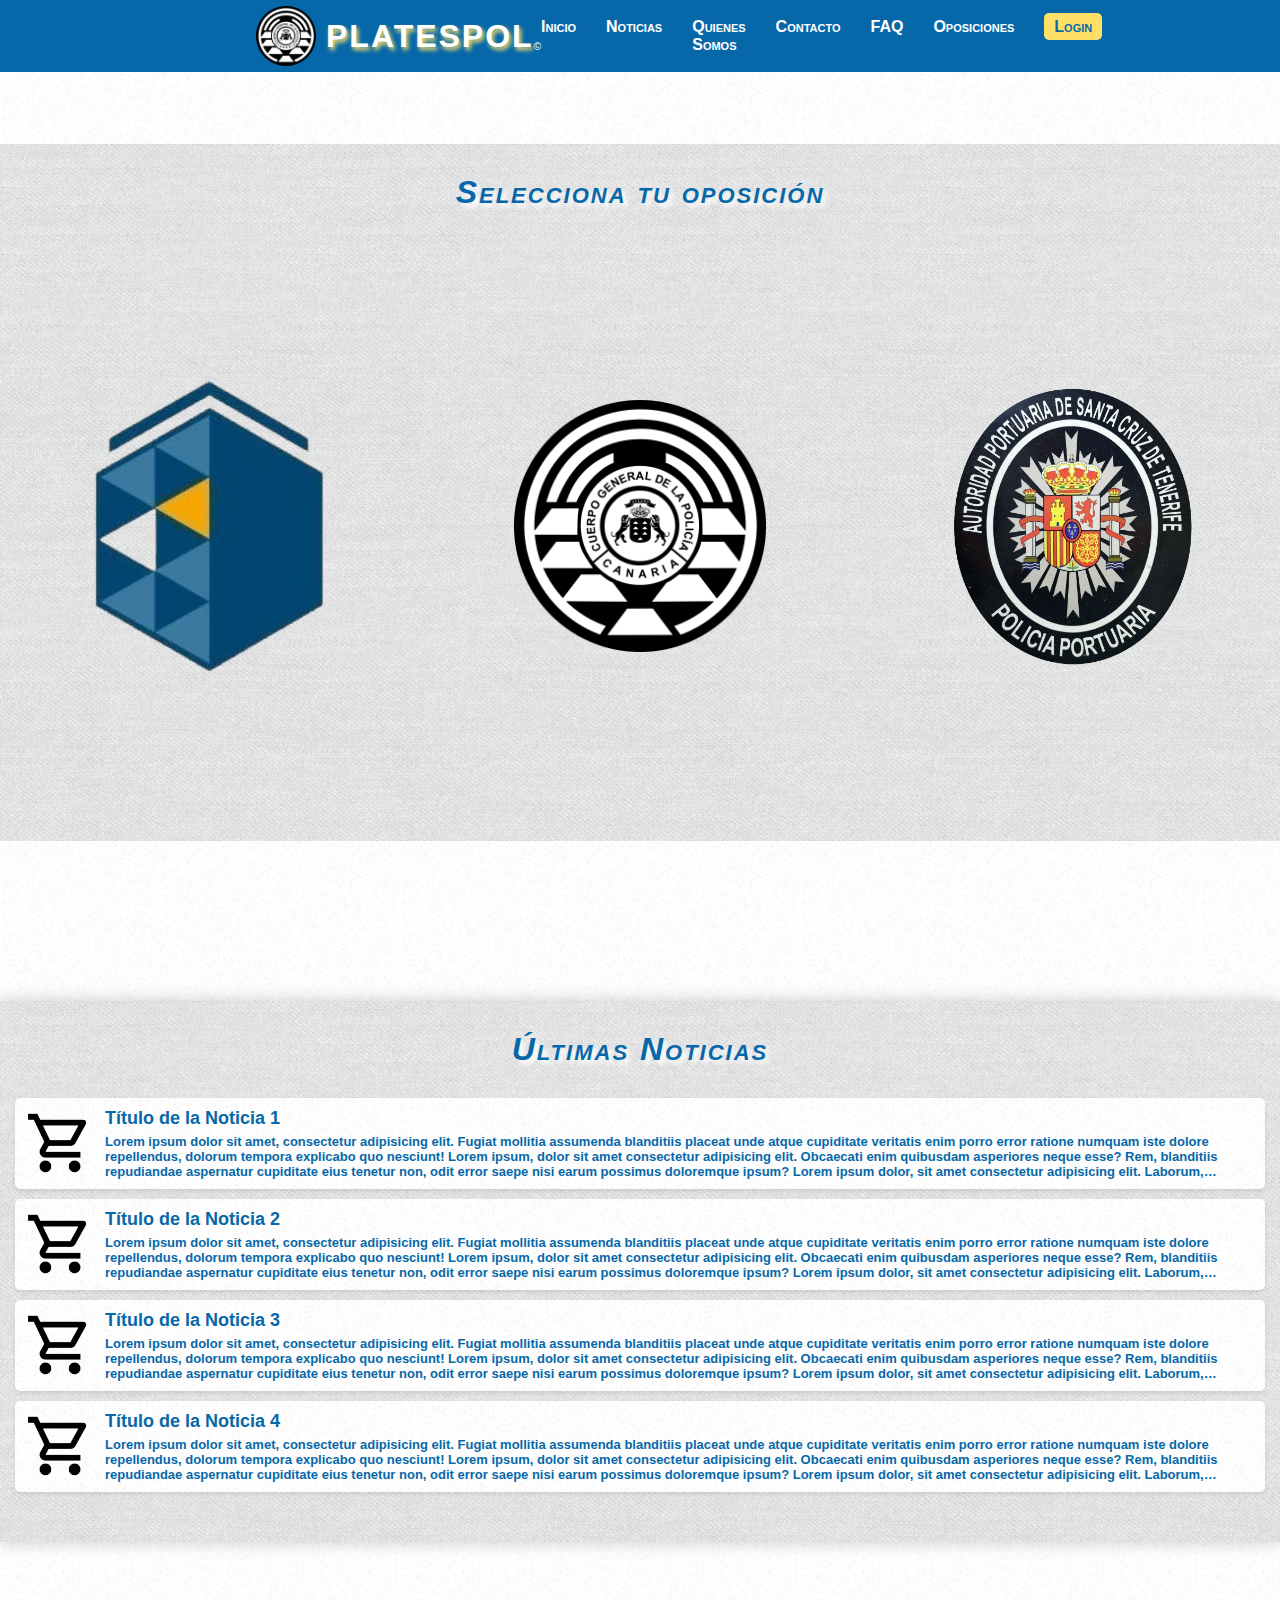
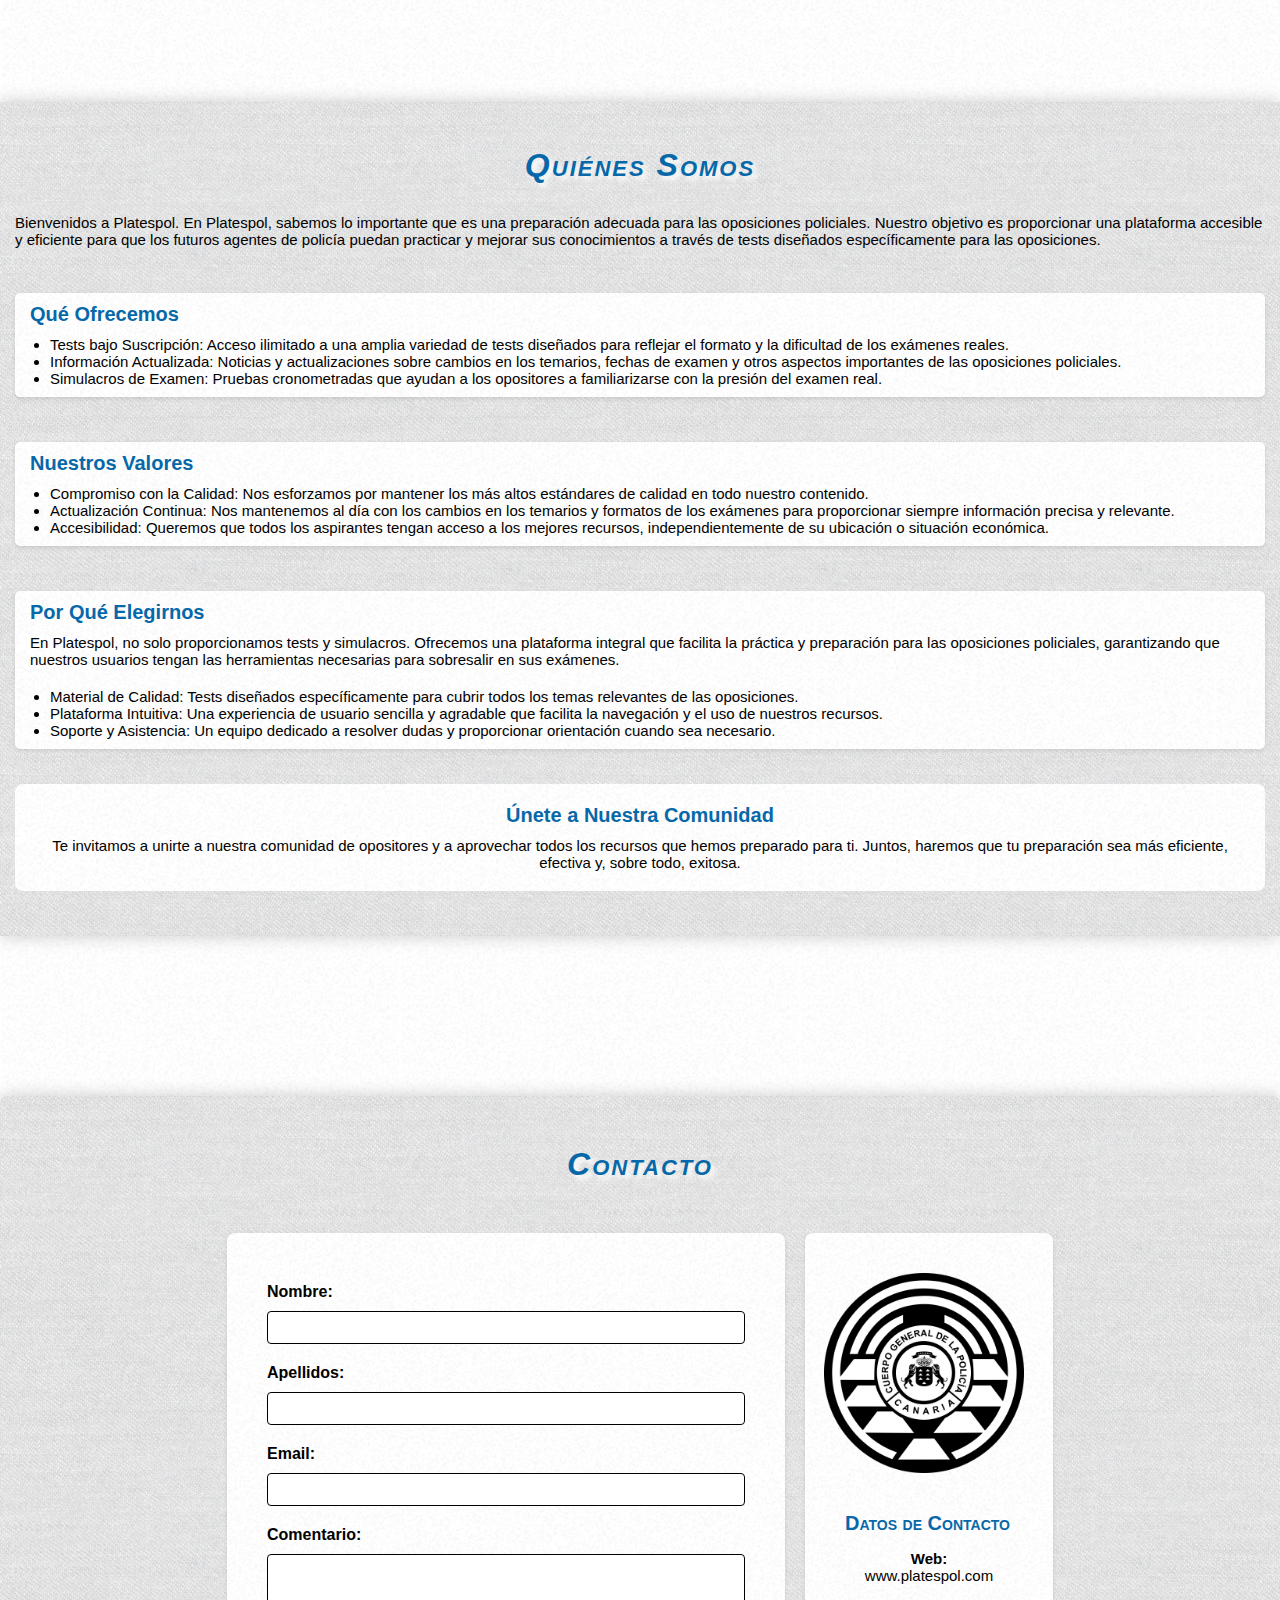
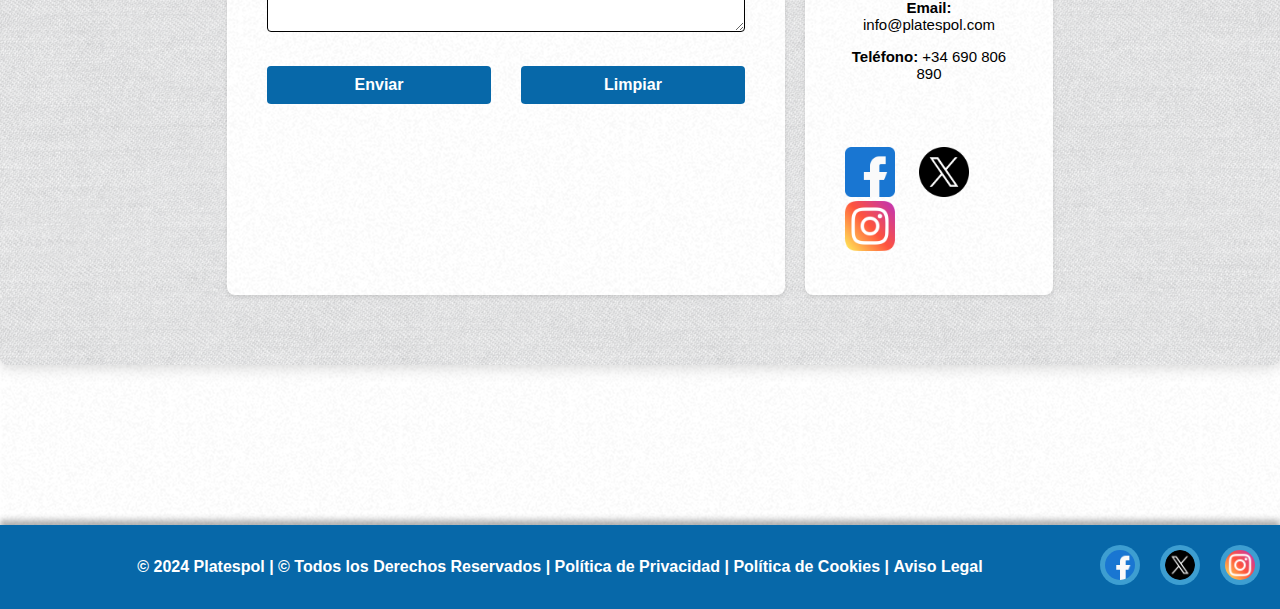
==== index.html @ 7439aa9b "Commit Index" ====
<!DOCTYPE html>
<html lang="es">

<head>
    <meta charset="UTF-8">
    <meta name="viewport" content="width=device-width, initial-scale=1.0">
    <title>Platespol</title>
    <link rel="stylesheet" href="/css/index.css">
</head>

<body>
    <nav>
        <div class="header-container">
            <img src="/img/pcanaria.png" alt="Logo de Platespol" class="logo">
            <h1>Platespol</h1>
            <p>&copy;</p>
        </div>
        <ul class="navegador">
            <li><a href="index.html">Inicio</a></li>
            <li><a href="#blog-news">Noticias</a></li>
            <li><a href="#who">Quienes Somos</a></li>
            <li><a href="#contacto">Contacto</a></li>
            <li><a href="#">FAQ</a></li>
            <li><a href="#">Oposiciones</a></li>
            <li><a href="#" class="login-link">Login</a></li>
        </ul>
    </nav>

    <section class="cuerpos-titulo">
        <h2>Selecciona tu oposición</h2>
        <section class="cuerpos">
            <article class="plocal">
                <img src="/img/plocal-copia.png" alt="Policía Local">
            </article>
            <article class="pcanaria">
                <img src="/img/pcanaria.png" alt="Policía Canaria">
            </article>
            <article class="pportuaria">
                <img src="/img/pportuariasctfe.png" alt="Policía Portuaria">
            </article>
        </section>
    </section>

    <section id="blog-news">
        <h2>Últimas Noticias</h2>
        <ul>
            <li><a href="#">
                    <img src="/img/carrito.png" alt="Imagen Noticia 1">
                    <div>
                        <h3>Título de la Noticia 1</h3>
                        <p>Lorem ipsum dolor sit amet, consectetur adipisicing elit. Fugiat mollitia assumenda
                            blanditiis placeat unde atque cupiditate veritatis enim porro error ratione numquam iste
                            dolore repellendus, dolorum tempora explicabo quo nesciunt! Lorem ipsum, dolor sit amet
                            consectetur adipisicing elit. Obcaecati enim quibusdam asperiores neque esse? Rem,
                            blanditiis repudiandae aspernatur cupiditate eius tenetur non, odit error saepe nisi earum
                            possimus doloremque ipsum? Lorem ipsum dolor, sit amet consectetur adipisicing elit.
                            Laborum, consectetur. Expedita soluta ad numquam nisi nemo! Odit, quia eum odio mollitia
                            vero, provident, esse similique qui laborum repellat at atque. Lorem ipsum dolor sit amet
                            consectetur adipisicing elit. Neque laborum facilis nobis aperiam alias cumque, consectetur
                            facere vitae voluptates. Nam aliquid, officia nostrum sunt maiores corporis natus esse
                            praesentium soluta. Lorem ipsum dolor sit amet consectetur adipisicing elit. Autem impedit
                            nulla accusantium cumque vero atque animi voluptatum deleniti deserunt, esse asperiores ab
                            dolor labore, eveniet, repudiandae numquam dolorem error enim?</p>
                    </div>
                </a>
            </li>
            <li><a href="#">
                    <img src="/img/carrito.png" alt="Imagen Noticia 2">
                    <div>
                        <h3>Título de la Noticia 2</h3>
                        <p>Lorem ipsum dolor sit amet, consectetur adipisicing elit. Fugiat mollitia assumenda
                            blanditiis placeat unde atque cupiditate veritatis enim porro error ratione numquam iste
                            dolore repellendus, dolorum tempora explicabo quo nesciunt! Lorem ipsum, dolor sit amet
                            consectetur adipisicing elit. Obcaecati enim quibusdam asperiores neque esse? Rem,
                            blanditiis repudiandae aspernatur cupiditate eius tenetur non, odit error saepe nisi earum
                            possimus doloremque ipsum? Lorem ipsum dolor, sit amet consectetur adipisicing elit.
                            Laborum, consectetur. Expedita soluta ad numquam nisi nemo! Odit, quia eum odio mollitia
                            vero, provident, esse similique qui laborum repellat at atque. Lorem ipsum dolor sit amet
                            consectetur adipisicing elit. Neque laborum facilis nobis aperiam alias cumque, consectetur
                            facere vitae voluptates. Nam aliquid, officia nostrum sunt maiores corporis natus esse
                            praesentium soluta. Lorem ipsum dolor sit amet consectetur adipisicing elit. Autem impedit
                            nulla accusantium cumque vero atque animi voluptatum deleniti deserunt, esse asperiores ab
                            dolor labore, eveniet, repudiandae numquam dolorem error enim?</p>
                    </div>
                </a>
            </li>
            <li><a href="#">
                    <img src="/img/carrito.png" alt="Imagen Noticia 3">
                    <div>
                        <h3>Título de la Noticia 3</h3>
                        <p>Lorem ipsum dolor sit amet, consectetur adipisicing elit. Fugiat mollitia assumenda
                            blanditiis placeat unde atque cupiditate veritatis enim porro error ratione numquam iste
                            dolore repellendus, dolorum tempora explicabo quo nesciunt! Lorem ipsum, dolor sit amet
                            consectetur adipisicing elit. Obcaecati enim quibusdam asperiores neque esse? Rem,
                            blanditiis repudiandae aspernatur cupiditate eius tenetur non, odit error saepe nisi earum
                            possimus doloremque ipsum? Lorem ipsum dolor, sit amet consectetur adipisicing elit.
                            Laborum, consectetur. Expedita soluta ad numquam nisi nemo! Odit, quia eum odio mollitia
                            vero, provident, esse similique qui laborum repellat at atque. Lorem ipsum dolor sit amet
                            consectetur adipisicing elit. Neque laborum facilis nobis aperiam alias cumque, consectetur
                            facere vitae voluptates. Nam aliquid, officia nostrum sunt maiores corporis natus esse
                            praesentium soluta. Lorem ipsum dolor sit amet consectetur adipisicing elit. Autem impedit
                            nulla accusantium cumque vero atque animi voluptatum deleniti deserunt, esse asperiores ab
                            dolor labore, eveniet, repudiandae numquam dolorem error enim?</p>
                    </div>
                </a>
            </li>
            <li><a href="#">
                    <img src="/img/carrito.png" alt="Imagen Noticia 4">
                    <div>
                        <h3>Título de la Noticia 4</h3>
                        <p>Lorem ipsum dolor sit amet, consectetur adipisicing elit. Fugiat mollitia assumenda
                            blanditiis placeat unde atque cupiditate veritatis enim porro error ratione numquam iste
                            dolore repellendus, dolorum tempora explicabo quo nesciunt! Lorem ipsum, dolor sit amet
                            consectetur adipisicing elit. Obcaecati enim quibusdam asperiores neque esse? Rem,
                            blanditiis repudiandae aspernatur cupiditate eius tenetur non, odit error saepe nisi earum
                            possimus doloremque ipsum? Lorem ipsum dolor, sit amet consectetur adipisicing elit.
                            Laborum, consectetur. Expedita soluta ad numquam nisi nemo! Odit, quia eum odio mollitia
                            vero, provident, esse similique qui laborum repellat at atque. Lorem ipsum dolor sit amet
                            consectetur adipisicing elit. Neque laborum facilis nobis aperiam alias cumque, consectetur
                            facere vitae voluptates. Nam aliquid, officia nostrum sunt maiores corporis natus esse
                            praesentium soluta. Lorem ipsum dolor sit amet consectetur adipisicing elit. Autem impedit
                            nulla accusantium cumque vero atque animi voluptatum deleniti deserunt, esse asperiores ab
                            dolor labore, eveniet, repudiandae numquam dolorem error enim?</p>
                    </div>
                </a>
            </li>
        </ul>
    </section>

    <section id="who">
        <h2>Quiénes Somos</h2>
        <p>Bienvenidos a Platespol. En Platespol, sabemos lo importante que es una preparación adecuada para las
            oposiciones policiales. Nuestro objetivo es proporcionar una plataforma accesible y eficiente para que los
            futuros agentes de policía puedan practicar y mejorar sus conocimientos a través de tests diseñados
            específicamente para las oposiciones.</p>

        <div class="who-text">
            <h3>Qué Ofrecemos</h3>
            <ul>
                <li>Tests bajo Suscripción: Acceso ilimitado a una amplia variedad de tests diseñados para reflejar el
                    formato y la dificultad de los exámenes reales.</li>
                <li>Información Actualizada: Noticias y actualizaciones sobre cambios en los temarios, fechas de examen
                    y otros aspectos importantes de las oposiciones policiales.</li>
                <li>Simulacros de Examen: Pruebas cronometradas que ayudan a los opositores a familiarizarse con la
                    presión del examen real.</li>
            </ul>
        </div>

        <div class="who-text">
            <h3>Nuestros Valores</h3>
            <ul>
                <li>Compromiso con la Calidad: Nos esforzamos por mantener los más altos estándares de calidad en todo
                    nuestro contenido.</li>
                <li>Actualización Continua: Nos mantenemos al día con los cambios en los temarios y formatos de los
                    exámenes
                    para proporcionar siempre información precisa y relevante.</li>
                <li>Accesibilidad: Queremos que todos los aspirantes tengan acceso a los mejores recursos,
                    independientemente de su ubicación o situación económica.</li>
            </ul>
        </div>

        <div class="who-text">
            <h3>Por Qué Elegirnos</h3>
            <p>En Platespol, no solo proporcionamos tests y simulacros. Ofrecemos una plataforma integral que facilita
                la
                práctica y preparación para las oposiciones policiales, garantizando que nuestros usuarios tengan las
                herramientas necesarias para sobresalir en sus exámenes.</p>

            <ul>
                <li>Material de Calidad: Tests diseñados específicamente para cubrir todos los temas relevantes de las
                    oposiciones.</li>
                <li>Plataforma Intuitiva: Una experiencia de usuario sencilla y agradable que facilita la navegación y
                    el
                    uso de nuestros recursos.</li>
                <li>Soporte y Asistencia: Un equipo dedicado a resolver dudas y proporcionar orientación cuando sea
                    necesario.</li>
            </ul>
        </div>

        <div class="join-community">
            <h3>Únete a Nuestra Comunidad</h3>
            <p>Te invitamos a unirte a nuestra comunidad de opositores y a aprovechar todos los recursos que hemos
                preparado para ti. Juntos, haremos que tu preparación sea más eficiente, efectiva y, sobre todo,
                exitosa.</p>
        </div>
    </section>

    <section id="contacto">
        <h2>Contacto</h2>
        <div class="contact-container">
            <form class="contact-form">
                <label for="nombre">Nombre:</label>
                <input type="text" id="nombre" name="nombre" required>

                <label for="apellidos">Apellidos:</label>
                <input type="text" id="apellidos" name="apellidos" required>

                <label for="email">Email:</label>
                <input type="email" id="email" name="email" required>

                <label for="comentario">Comentario:</label>
                <textarea id="comentario" name="comentario" rows="4" required></textarea>

                <div>
                    <button type="submit">Enviar</button>
                    <button type="reset">Limpiar</button>
                </div>
            </form>
            <div class="contact-info">
                <a href="index.html"><img src="/img/pcanaria.png" alt="Logo de Platespol" class="logo"></a>
                <div class="contact-info-text">
                    <h3>Datos de Contacto</h3>
                    <p><strong>Web:</strong> www.platespol.com</p>
                    <p><strong>Email:</strong> info@platespol.com</p>
                    <p><strong>Teléfono:</strong> +34 690 806 890</p>
                </div>
                <div class="contact-info-logo">
                    <a href="#" class="facebook-icon"><img src="/img/facebook.png" alt="Facebook"></a>
                    <a href="#" class="twitter-icon"><img src="/img/twitter.png" alt="Twitter"></a>
                    <a href="#" class="instagram-icon"><img src="/img/instagram.png" alt="Instagram"></a>
                </div>
            </div>
        </div>
    </section>

    <footer>
        <ul class="footer-left"></ul>
        <div class="footer-center">
            <p>&copy; 2024 Platespol |</p>
            <p>&copy; Todos los Derechos Reservados |</p>
            <p><a href="#">Política de Privacidad</a> |</p>
            <p><a href="#">Política de Cookies</a> |</p>
            <p><a href="#">Aviso Legal</a></p>
        </div>
        <ul class="footer-right">
            <a href="#" class="facebook-icon"><img src="/img/facebook.png" alt="Facebook"></a>
            <a href="#" class="twitter-icon"><img src="/img/twitter.png" alt="Twitter"></a>
            <a href="#" class="instagram-icon"><img src="/img/instagram.png" alt="Instagram"></a>
        </ul>
    </footer>
</body>

</html>
---- css/index.css ----
/* AJUSTES GENERALES */

/* Fuentes */
@font-face {
    font-family: 'Utendo';
    src: url('fonts/Utendo-Light.woff2') format('woff2'),
        url('fonts/Utendo-Light.woff') format('woff'),
        url('fonts/Utendo-Light.ttf') format('truetype');
    font-weight: 300;
    font-style: normal;
}

@font-face {
    font-family: 'Utendo';
    src: url('fonts/Utendo-Bold.woff2') format('woff2'),
        url('fonts/Utendo-Bold.woff') format('woff'),
        url('fonts/Utendo-Bold.ttf') format('truetype');
    font-weight: 700;
    font-style: normal;
}

@font-face {
    font-family: 'Utendo';
    src: url('fonts/Utendo-Medium.woff2') format('woff2'),
        url('fonts/Utendo-Medium.woff') format('woff'),
        url('fonts/Utendo-Medium.ttf') format('truetype');
    font-weight: 500;
    font-style: normal;
}

@font-face {
    font-family: 'Utendo';
    src: url('fonts/Utendo-Regular.woff2') format('woff2'),
        url('fonts/Utendo-Regular.woff') format('woff'),
        url('fonts/Utendo-Regular.ttf') format('truetype');
    font-weight: 400;
    font-style: normal;
}

/* Colores */
:root {
    --color-white: #FFFFFF;
    --color-blue: #0768A9;
    --color-black: #000000;
    --color-light-yellow: #FFE066;
    --color-yellow: #FFCC00;
    --color-light-blue: #3D9ED1;
    --color-light-grey: #E1E1E1;
}

* {
    margin: 0;
    padding: 0;
    border: 0;
    box-sizing: border-box;
    font-family: 'Utendo', sans-serif;
}

/* html */
html {
    scroll-behavior: smooth; /* Habilitar desplazamiento suave */
}

/* Body */
body {
    background-color: var(--color-white);
    background-image: url('/img/so-white.png');
}




/* HEADER */
.header-container {
    display: flex;
    margin-left: 20%;
    align-items: center;
}

.logo {
    height: 60px;
    margin-right: 10px; /* Espacio entre el logo y el título */
}

.header-container h1 {
    font-size: 32px;
    color: var(--color-white);
    text-shadow: 2px 3px 4px rgba(255, 224, 102, 1);
    text-transform: uppercase;
    letter-spacing: 2px;
}

.header-container p {
    margin-top: 20px;
    font-size: 10px;
}




/* NAV */
nav {
    height: 8%;
    display: flex;
    background-color: var(--color-blue);
    color: var(--color-white);
    align-items: center; /* Alinear verticalmente */
    justify-content: space-between; /* Espacio entre los contenedores */
    position: fixed;
    top: 0;
    width: 100%;
    z-index: 1000;
}

.navegador {
    list-style: none;
    display: flex;
    gap: 30px; /* Espacio entre los elementos del menú */
    margin-right: 20%; /* Margen derecho igual al margen izquierdo del contenedor del logo */
}

/* Estilo destacado para el Login */
.login-link {
    background-color: var(--color-light-yellow);
    color: var(--color-blue);
    padding: 5px 10px;
    border-radius: 5px;
    transition: background-color 0.3s, color 0.3s;
}

.login-link:hover {
    background-color: var(--color-yellow);
    color: var(--color-white);
}

nav a {
    text-decoration: none;
    font-weight: bold;
    font-size: 16px;
    font-variant: small-caps;
    color: var(--color-white);
    transition: color 0.3s, border-color 0.3s;
    
}

nav a:hover {
    color: var(--color-light-yellow);
}

section {
    scroll-margin-top: 100px; /* Ajusta este valor según la altura de tu nav */
}



/* SECTION-CUERPOS */
.cuerpos-titulo {
    width: 100%;
    margin-top: 9rem;
}

.cuerpos-titulo h2 {
    padding-top: 30px;
    text-align: center;
    background-color: var(--color-light-grey);
    background-image: url('/img/45degreee_fabric.webp');
    color: var(--color-blue);
    font-variant: small-caps;
    font-style: italic;
    font-size: 32px;
    text-shadow: 4px 4px 4px rgba(255, 255, 255, 1);
    letter-spacing: 2px;
}

.cuerpos {
    background-color: var(--color-light-grey);
    background-image: url('/img/45degreee_fabric.webp');
    display: flex;
    overflow: hidden;
    height: 70vh;
    width: 100%;
    align-items: center;
    justify-content: center;
    gap: 10px; /* Añadido espacio entre artículos */
}

.cuerpos article {
    display: flex;
    justify-content: center;
    align-items: center;
    transition: flex 0.3s ease-in-out;
    position: relative;
    flex: 1; /* Añadido para asegurar el tamaño inicial */
}

.cuerpos img {
    width: 60%;
    height: 80%;
    object-fit: cover;
    transition: transform 0.8s ease-in-out;
    transform-origin: center; /* Centrar el punto de origen del zoom */
}

.cuerpos article:hover {
    flex: 1.5;
}

.cuerpos article:hover img {
    transform: scale(1.1);
}




/* SECTION-BLOG-NEWS */
#blog-news {
    background-color: var(--color-light-grey);
    background-image: url('/img/45degreee_fabric.webp');
    padding: 0 15px 50px 15px;
    gap: 10px;
    overflow: hidden; /* Asegurar que el contenido adicional no cause desbordamiento */
    margin-top: 10rem;
    box-shadow: 0 -4px 15px rgba(0, 0, 0, 0.1), 0 4px 15px rgba(0, 0, 0, 0.1);
}

#blog-news h2 {
    padding-top: 30px;
    padding-bottom: 30px;
    text-align: center;
    color: var(--color-blue);
    font-variant: small-caps;
    font-style: italic;
    font-size: 32px;
    text-shadow: 4px 4px 4px rgba(255, 255, 255, 1);
    letter-spacing: 2px;
}

#blog-news ul {
    list-style: none;
    padding: 0;
    margin: 0;
    height: 100%;
    display: flex;
    flex-direction: column;
    gap: 10px;
}

#blog-news li {
    display: flex;
    background-color: var(--color-white);
    background-image: url('/img/so-white.png');
    padding: 10px;
    border-radius: 5px; /* Bordes redondeados */
    box-shadow: 0 2px 4px rgba(0, 0, 0, 0.1); /* Sombra */
    transition: transform 0.3s ease-in-out, background-color 0.3s;
    flex: 1;
}

#blog-news li img {
    width: 70px;
    height: 70px;
    margin-right: 10px;
    border-radius: 5px;
}

#blog-news li div {
    display: flex;
    flex-direction: column;
    justify-content: center;
    width: calc(100% - 80px); /* Asegurar que el contenido de texto no desborde el contenedor */
}

#blog-news li:hover {
    transform: translateY(-5px); /* Efecto de elevación */
}

#blog-news a {
    display: flex;
    text-decoration: none;
    color: var(--color-blue);
    font-weight: bold;
    width: 100%;
}

#blog-news a:hover {
    color: var(--color-black); /* Cambiar color de texto al pasar el ratón */
}

#blog-news h3 {
    font-size: 18px;
    margin: 0;
}

#blog-news p {
    font-size: 13px;
    margin: 5px 0 0;
    overflow: hidden;
    text-overflow: ellipsis;
    display: -webkit-box;
    -webkit-line-clamp: 3; /* Mostrar un máximo de 3 líneas */
    -webkit-box-orient: vertical;
    max-height: 3.6em; /* Limitar la altura a tres líneas de texto */
}




/* SECTION-WHO */
#who {
    background-color: var(--color-light-grey);
    background-image: url('/img/45degreee_fabric.webp');
    padding: 15px;
    overflow: hidden; /* Asegurar que el contenido adicional no cause desbordamiento */
    margin-top: 10rem;
    box-shadow: 0 -4px 15px rgba(0, 0, 0, 0.1), 0 4px 15px rgba(0, 0, 0, 0.1);
}

#who h2 {
    padding-top: 30px;
    margin-bottom: 30px;
    text-align: center;
    color: var(--color-blue);
    font-variant: small-caps;
    font-style: italic;
    font-size: 32px;
    text-shadow: 4px 4px 4px rgba(255, 255, 255, 1);
    letter-spacing: 2px;
}

#who h3 {
    color: var(--color-blue);
    margin-top: 45px;
    margin-bottom: 10px;
    font-size: 20px;
}

#who p, #who ul {
    margin: 10px 0;
    font-size: 15px;
}

#who .who-text {
    background-color: var(--color-white);
    background-image: url('/img/so-white.png');
    border-radius: 5px; /* Bordes redondeados */
    box-shadow: 0 2px 4px rgba(0, 0, 0, 0.1); /* Sombra */
}

#who .who-text h3 {
    padding: 10px 0 0 15px;
}

#who .who-text ul {
    padding: 0 0 10px 35px;
}

#who .who-text p {
    padding: 0 0 10px 15px;
}

#who ul {
    list-style-type: disc;
    padding-left: 20px;
}

#who .join-community {
    background-color: var(--color-white);
    background-image: url('/img/so-white.png');
    text-align: center;
    color: var(--color-black);
    padding: 20px;
    border-radius: 8px;
    margin-top: 35px;
    margin-bottom: 30px;
}

#who .join-community h3 {
    font-size: 20px;
    margin: 0 0 10px 0;
}

#who .join-community p {
    margin: 0;
    font-size: 15px;
}




/* SECTION-CONTACTO */
#contacto {
    margin-top: 10rem;
    padding: 20px;
    background-color: var(--color-light-grey);
    background-image: url('/img/45degreee_fabric.webp');
    border-radius: 8px;
    box-shadow: 0 -4px 15px rgba(0, 0, 0, 0.1), 0 4px 15px rgba(0, 0, 0, 0.1);
}

#contacto h2 {
    padding-top: 30px;
    margin-bottom: 30px;
    text-align: center;
    color: var(--color-blue);
    font-variant: small-caps;
    font-style: italic;
    font-size: 32px;
    text-shadow: 4px 4px 4px rgba(255, 255, 255, 1);
    letter-spacing: 2px;
}

#contacto h3 {
    color: var(--color-blue);
    margin-top: 35px;
    margin-bottom: 10px;
    font-size: 20px;
    font-variant: small-caps;
}

#contacto p {
    margin: 15px 0;
    font-size: 15px;
    text-align: center;
}

.contact-container {
    display: flex;
    justify-content: center;
    gap: 20px;
    margin-top: 50px;
    margin-bottom: 50px;
}

/* Formulario */
.contact-form{
    width: 45%;
    padding: 40px;
    background-color: var(--color-white);
    background-image: url('/img/so-white.png');
    border-radius: 8px; /* Bordes redondeados */
    box-shadow: 0 2px 4px rgba(0, 0, 0, 0.1); /* Sombra */
}

.contact-form label {
    display: block;
    margin-top: 10px;
    margin-bottom: 10px;
    font-weight: bold;
}

.contact-form input, .contact-form textarea {
    width: 100%;
    padding: 8px;
    margin-bottom: 10px;
    border: 1px solid var(--color-black);
    border-radius: 4px;
}

.contact-form div {
    display: flex;
    gap: 30px;
    margin-top: 20px;
}

.contact-form button {
    width: 50%;
    padding: 10px;
    background: var(--color-blue);
    color: var(--color-white);
    border: none;
    border-radius: 4px;
    cursor: pointer;
    font-size: 16px;
    font-weight: bold;
}

.contact-form button:hover {
    background: var(--color-black);
}

/* Info */
.contact-info {
    width: 20%;
    padding: 40px;
    background-color: var(--color-white);
    background-image: url('/img/so-white.png');
    border-radius: 8px; /* Bordes redondeados */
    box-shadow: 0 2px 4px rgba(0, 0, 0, 0.1); /* Sombra */
    display: flex;
    flex-direction: column;
    justify-content: center;
    align-items: center;
}

.contact-info a img {
    width: 200px;
    height: auto;
}

.contact-info-logo {
    margin-top: 50px;
}

.contact-info-logo a img {
    width: 50px;
    height: auto;
    margin-right: 20px;
}




/* SECTION-FOOTER */
footer {
    background-color: var(--color-blue);
    clear: both;
    display: flex;
    height: 8%;
    justify-content: space-between;
    align-items: center;
    font-weight: bold;
    margin-top: 10rem;
    padding: 20px;
    box-shadow: 0 -5px 6px rgba(0, 0, 0, 0.3);
}

footer ul {
    list-style: none;
    display: flex;
    gap: 20px;
}

footer a {
    color: var(--color-white);
    text-decoration: none;
    font-weight: bold;
    transition: color 0.3s;
}

footer a:hover {
    color: var(--color-light-yellow);
}

.footer-right a img {
    background-color: var(--color-light-blue);
    padding: 5px;
    border-radius: 50%;
    width: 40px;
    height: auto;
    transition: background-color 0.3s;
}

.footer-right a img:hover {
    background-color: var(--color-light-yellow);
    transform: scale(1.2);
    transition: 0.5s;
}

.footer-center {
    text-align: center;
    margin-right: 100px;
}

.footer-center p {
    display: inline; /* Mostrar todos los p en una sola línea */
    color: var(--color-white);
}

.footer-left {
    margin-left: 100px;
    gap: 100px;
}
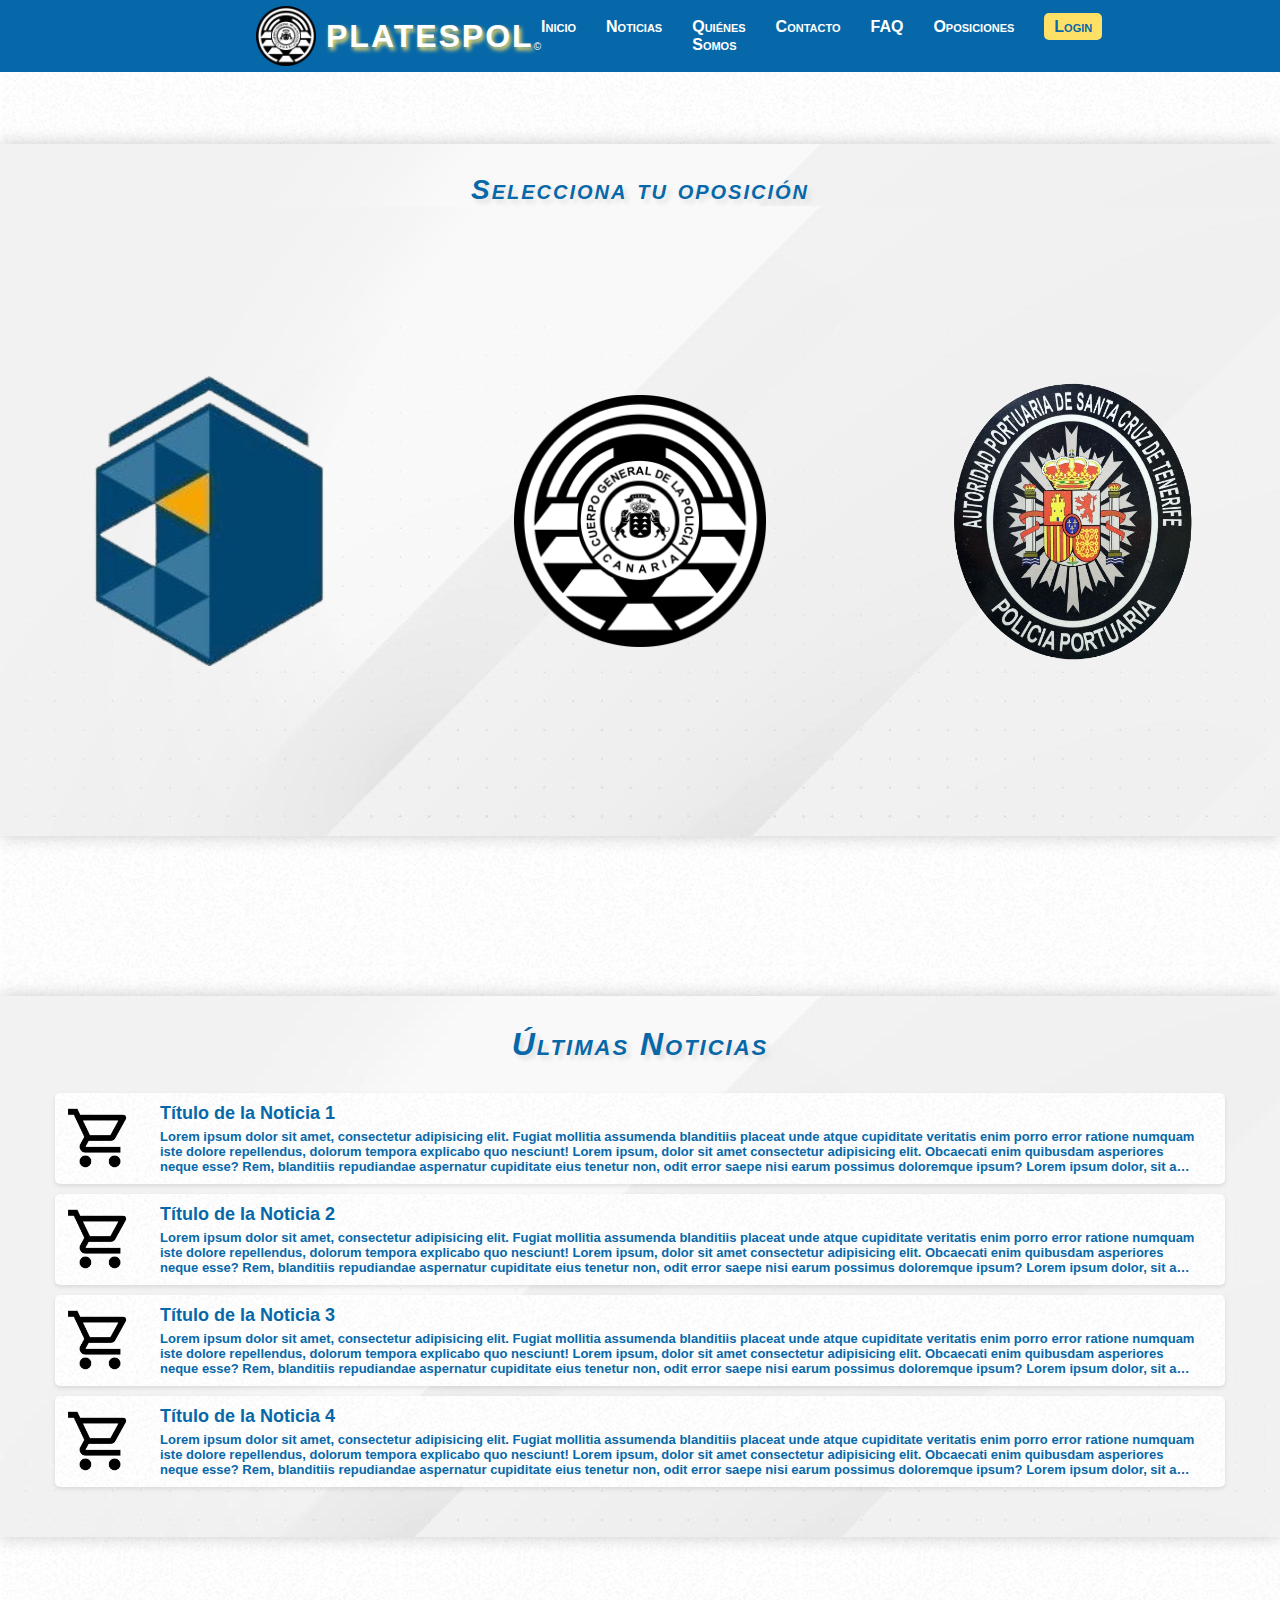
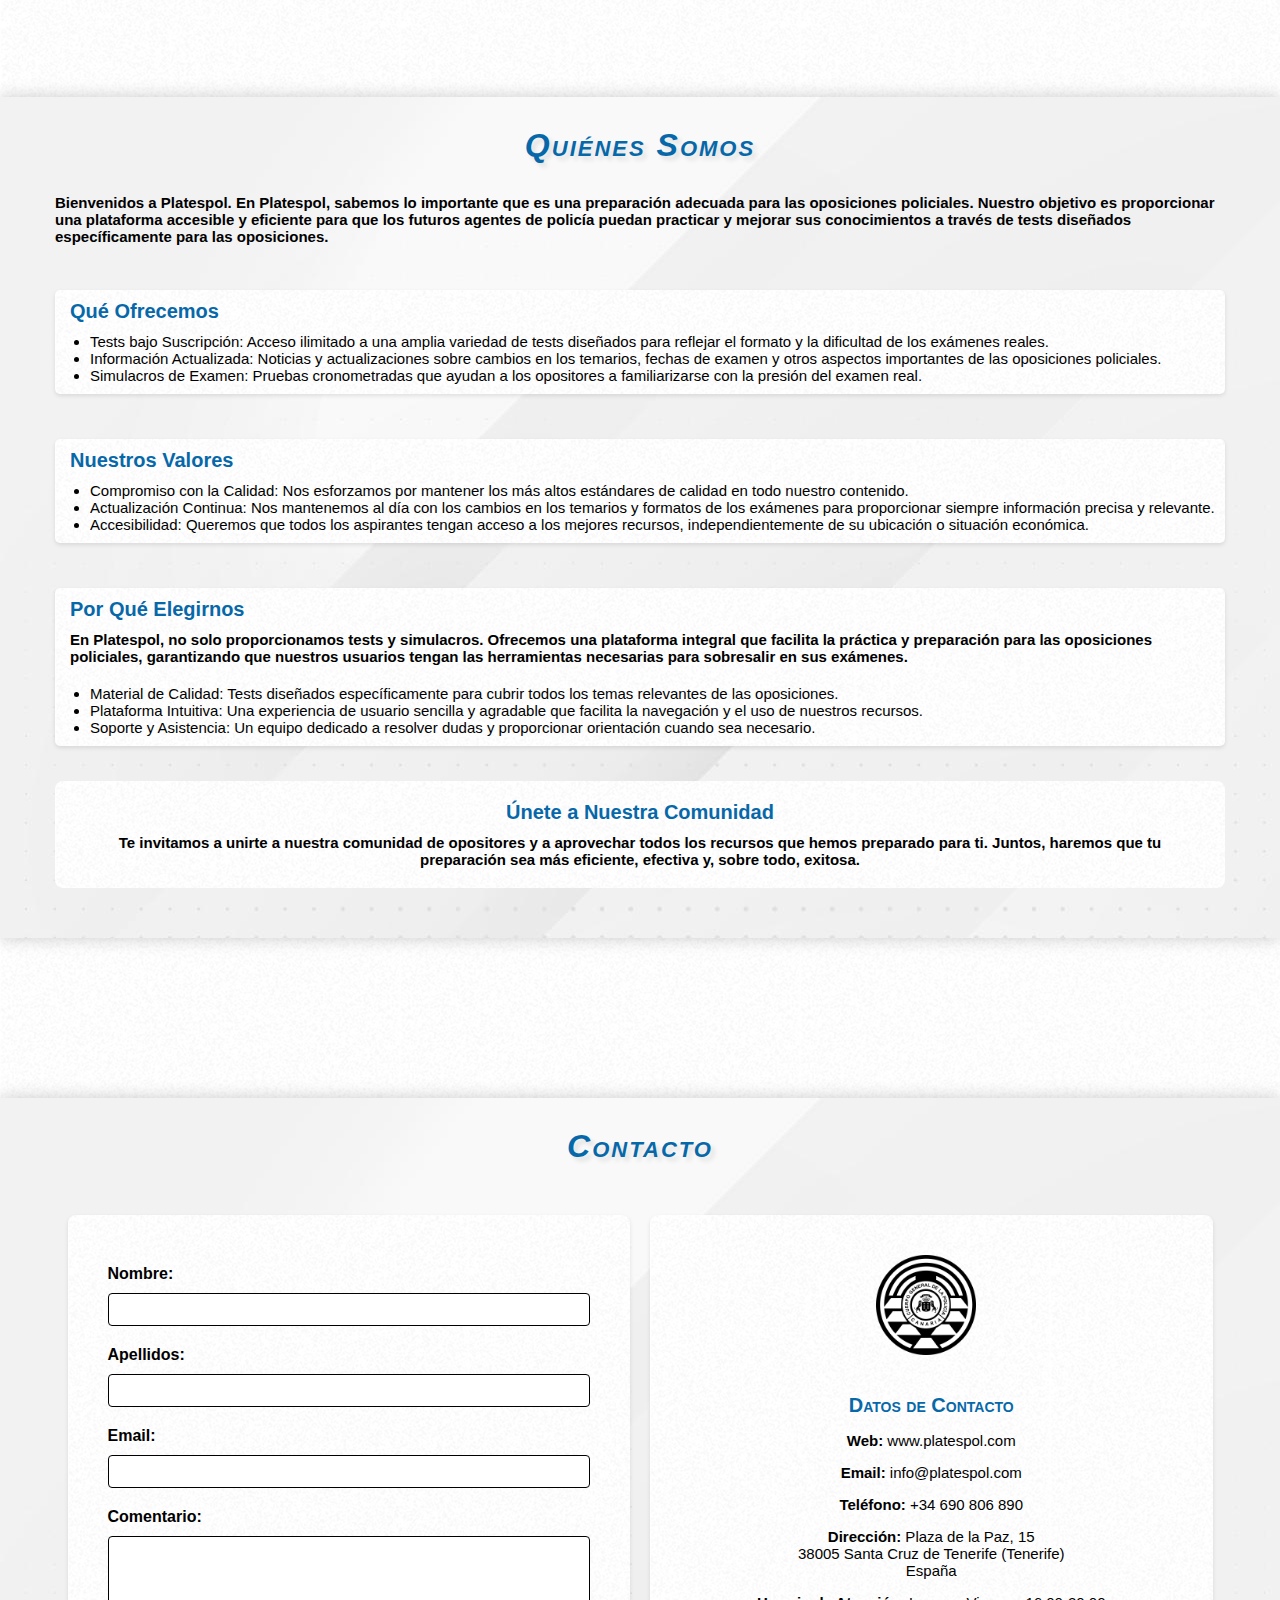
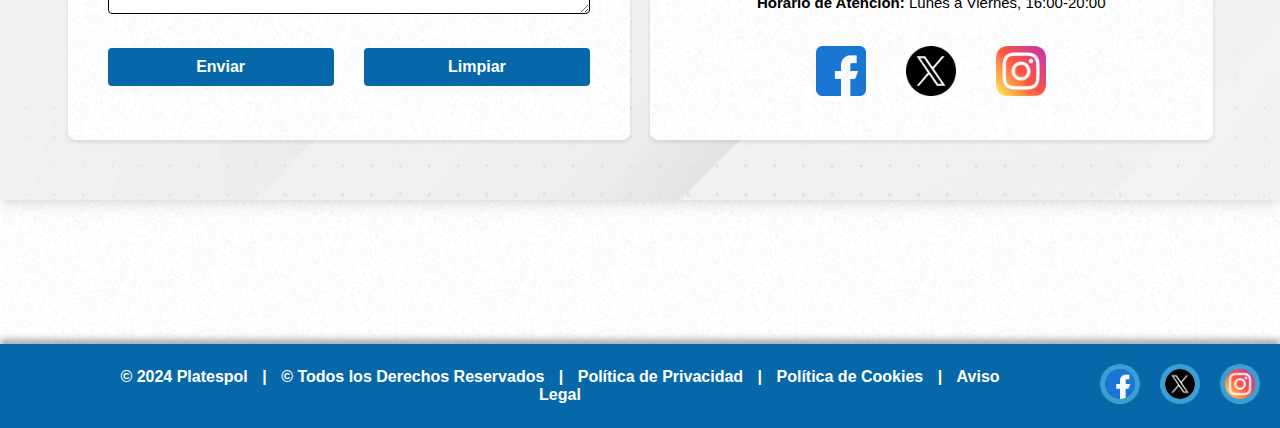
==== commit 0eda2a4e: "Actualizaciones Varias y Responsive" ====
--- a/index.html
+++ b/index.html
@@ -4,21 +4,37 @@
 <head>
     <meta charset="UTF-8">
     <meta name="viewport" content="width=device-width, initial-scale=1.0">
+    <meta name="description"
+        content="Platespol - Plataforma de preparación para oposiciones policiales. Accede a tests, simulacros y noticias actualizadas para tu preparación.">
     <title>Platespol</title>
-    <link rel="stylesheet" href="/css/index.css">
+    <!-- Estilos Generales -->
+    <link rel="stylesheet" href="css/main.css">
+    <link rel="stylesheet" href="css/header.css">
+    <link rel="stylesheet" href="css/nav.css">
+    <link rel="stylesheet" href="css/footer.css">
+    <!-- Estilos General Responsivos-->
+    <link rel="stylesheet" href="css/responsive-nav.css">
+    <link rel="stylesheet" href="css/responsive-footer.css">
+    <!-- Estilos del Index-->
+    <link rel="stylesheet" href="css/index.css">
+    <!-- Estilos del Index Responsivos-->
+    <link rel="stylesheet" href="css/responsive-contact.css">
 </head>
 
 <body>
     <nav>
         <div class="header-container">
-            <img src="/img/pcanaria.png" alt="Logo de Platespol" class="logo">
+            <img src="img/pcanaria.png" alt="Logo de Platespol" class="logo">
             <h1>Platespol</h1>
             <p>&copy;</p>
         </div>
+        <button class="menu-toggle" aria-label="Toggle navigation">
+            ☰
+        </button>
         <ul class="navegador">
             <li><a href="index.html">Inicio</a></li>
             <li><a href="#blog-news">Noticias</a></li>
-            <li><a href="#who">Quienes Somos</a></li>
+            <li><a href="#who">Quiénes Somos</a></li>
             <li><a href="#contacto">Contacto</a></li>
             <li><a href="#">FAQ</a></li>
             <li><a href="#">Oposiciones</a></li>
@@ -27,166 +43,199 @@
     </nav>
 
     <section class="cuerpos-titulo">
-        <h2>Selecciona tu oposición</h2>
+        <h3>Selecciona tu oposición</h3>
         <section class="cuerpos">
             <article class="plocal">
-                <img src="/img/plocal-copia.png" alt="Policía Local">
+                <img src="img/plocal-copia.png" alt="Policía Local">
             </article>
             <article class="pcanaria">
-                <img src="/img/pcanaria.png" alt="Policía Canaria">
+                <img src="img/pcanaria.png" alt="Policía Canaria">
             </article>
             <article class="pportuaria">
-                <img src="/img/pportuariasctfe.png" alt="Policía Portuaria">
+                <img src="img/pportuariasctfe.png" alt="Policía Portuaria">
             </article>
         </section>
     </section>
 
     <section id="blog-news">
         <h2>Últimas Noticias</h2>
-        <ul>
-            <li><a href="#">
-                    <img src="/img/carrito.png" alt="Imagen Noticia 1">
-                    <div>
-                        <h3>Título de la Noticia 1</h3>
-                        <p>Lorem ipsum dolor sit amet, consectetur adipisicing elit. Fugiat mollitia assumenda
-                            blanditiis placeat unde atque cupiditate veritatis enim porro error ratione numquam iste
-                            dolore repellendus, dolorum tempora explicabo quo nesciunt! Lorem ipsum, dolor sit amet
-                            consectetur adipisicing elit. Obcaecati enim quibusdam asperiores neque esse? Rem,
-                            blanditiis repudiandae aspernatur cupiditate eius tenetur non, odit error saepe nisi earum
-                            possimus doloremque ipsum? Lorem ipsum dolor, sit amet consectetur adipisicing elit.
-                            Laborum, consectetur. Expedita soluta ad numquam nisi nemo! Odit, quia eum odio mollitia
-                            vero, provident, esse similique qui laborum repellat at atque. Lorem ipsum dolor sit amet
-                            consectetur adipisicing elit. Neque laborum facilis nobis aperiam alias cumque, consectetur
-                            facere vitae voluptates. Nam aliquid, officia nostrum sunt maiores corporis natus esse
-                            praesentium soluta. Lorem ipsum dolor sit amet consectetur adipisicing elit. Autem impedit
-                            nulla accusantium cumque vero atque animi voluptatum deleniti deserunt, esse asperiores ab
-                            dolor labore, eveniet, repudiandae numquam dolorem error enim?</p>
-                    </div>
-                </a>
-            </li>
-            <li><a href="#">
-                    <img src="/img/carrito.png" alt="Imagen Noticia 2">
-                    <div>
-                        <h3>Título de la Noticia 2</h3>
-                        <p>Lorem ipsum dolor sit amet, consectetur adipisicing elit. Fugiat mollitia assumenda
-                            blanditiis placeat unde atque cupiditate veritatis enim porro error ratione numquam iste
-                            dolore repellendus, dolorum tempora explicabo quo nesciunt! Lorem ipsum, dolor sit amet
-                            consectetur adipisicing elit. Obcaecati enim quibusdam asperiores neque esse? Rem,
-                            blanditiis repudiandae aspernatur cupiditate eius tenetur non, odit error saepe nisi earum
-                            possimus doloremque ipsum? Lorem ipsum dolor, sit amet consectetur adipisicing elit.
-                            Laborum, consectetur. Expedita soluta ad numquam nisi nemo! Odit, quia eum odio mollitia
-                            vero, provident, esse similique qui laborum repellat at atque. Lorem ipsum dolor sit amet
-                            consectetur adipisicing elit. Neque laborum facilis nobis aperiam alias cumque, consectetur
-                            facere vitae voluptates. Nam aliquid, officia nostrum sunt maiores corporis natus esse
-                            praesentium soluta. Lorem ipsum dolor sit amet consectetur adipisicing elit. Autem impedit
-                            nulla accusantium cumque vero atque animi voluptatum deleniti deserunt, esse asperiores ab
-                            dolor labore, eveniet, repudiandae numquam dolorem error enim?</p>
-                    </div>
-                </a>
-            </li>
-            <li><a href="#">
-                    <img src="/img/carrito.png" alt="Imagen Noticia 3">
-                    <div>
-                        <h3>Título de la Noticia 3</h3>
-                        <p>Lorem ipsum dolor sit amet, consectetur adipisicing elit. Fugiat mollitia assumenda
-                            blanditiis placeat unde atque cupiditate veritatis enim porro error ratione numquam iste
-                            dolore repellendus, dolorum tempora explicabo quo nesciunt! Lorem ipsum, dolor sit amet
-                            consectetur adipisicing elit. Obcaecati enim quibusdam asperiores neque esse? Rem,
-                            blanditiis repudiandae aspernatur cupiditate eius tenetur non, odit error saepe nisi earum
-                            possimus doloremque ipsum? Lorem ipsum dolor, sit amet consectetur adipisicing elit.
-                            Laborum, consectetur. Expedita soluta ad numquam nisi nemo! Odit, quia eum odio mollitia
-                            vero, provident, esse similique qui laborum repellat at atque. Lorem ipsum dolor sit amet
-                            consectetur adipisicing elit. Neque laborum facilis nobis aperiam alias cumque, consectetur
-                            facere vitae voluptates. Nam aliquid, officia nostrum sunt maiores corporis natus esse
-                            praesentium soluta. Lorem ipsum dolor sit amet consectetur adipisicing elit. Autem impedit
-                            nulla accusantium cumque vero atque animi voluptatum deleniti deserunt, esse asperiores ab
-                            dolor labore, eveniet, repudiandae numquam dolorem error enim?</p>
-                    </div>
-                </a>
-            </li>
-            <li><a href="#">
-                    <img src="/img/carrito.png" alt="Imagen Noticia 4">
-                    <div>
-                        <h3>Título de la Noticia 4</h3>
-                        <p>Lorem ipsum dolor sit amet, consectetur adipisicing elit. Fugiat mollitia assumenda
-                            blanditiis placeat unde atque cupiditate veritatis enim porro error ratione numquam iste
-                            dolore repellendus, dolorum tempora explicabo quo nesciunt! Lorem ipsum, dolor sit amet
-                            consectetur adipisicing elit. Obcaecati enim quibusdam asperiores neque esse? Rem,
-                            blanditiis repudiandae aspernatur cupiditate eius tenetur non, odit error saepe nisi earum
-                            possimus doloremque ipsum? Lorem ipsum dolor, sit amet consectetur adipisicing elit.
-                            Laborum, consectetur. Expedita soluta ad numquam nisi nemo! Odit, quia eum odio mollitia
-                            vero, provident, esse similique qui laborum repellat at atque. Lorem ipsum dolor sit amet
-                            consectetur adipisicing elit. Neque laborum facilis nobis aperiam alias cumque, consectetur
-                            facere vitae voluptates. Nam aliquid, officia nostrum sunt maiores corporis natus esse
-                            praesentium soluta. Lorem ipsum dolor sit amet consectetur adipisicing elit. Autem impedit
-                            nulla accusantium cumque vero atque animi voluptatum deleniti deserunt, esse asperiores ab
-                            dolor labore, eveniet, repudiandae numquam dolorem error enim?</p>
-                    </div>
-                </a>
-            </li>
-        </ul>
+        <div class="container1">
+            <ul>
+                <li><a href="#">
+                        <img src="img/carrito.png" alt="Imagen Noticia 1">
+                        <div class="container2">
+                            <h3>Título de la Noticia 1</h3>
+                            <p>Lorem ipsum dolor sit amet, consectetur adipisicing elit. Fugiat mollitia assumenda
+                                blanditiis placeat unde atque cupiditate veritatis enim porro error ratione numquam iste
+                                dolore repellendus, dolorum tempora explicabo quo nesciunt! Lorem ipsum, dolor sit amet
+                                consectetur adipisicing elit. Obcaecati enim quibusdam asperiores neque esse? Rem,
+                                blanditiis repudiandae aspernatur cupiditate eius tenetur non, odit error saepe nisi
+                                earum
+                                possimus doloremque ipsum? Lorem ipsum dolor, sit amet consectetur adipisicing elit.
+                                Laborum, consectetur. Expedita soluta ad numquam nisi nemo! Odit, quia eum odio mollitia
+                                vero, provident, esse similique qui laborum repellat at atque. Lorem ipsum dolor sit
+                                amet
+                                consectetur adipisicing elit. Neque laborum facilis nobis aperiam alias cumque,
+                                consectetur
+                                facere vitae voluptates. Nam aliquid, officia nostrum sunt maiores corporis natus esse
+                                praesentium soluta. Lorem ipsum dolor sit amet consectetur adipisicing elit. Autem
+                                impedit
+                                nulla accusantium cumque vero atque animi voluptatum deleniti deserunt, esse asperiores
+                                ab
+                                dolor labore, eveniet, repudiandae numquam dolorem error enim?</p>
+                        </div>
+                    </a>
+                </li>
+                <li><a href="#">
+                        <img src="img/carrito.png" alt="Imagen Noticia 2">
+                        <div class="container2">
+                            <h3>Título de la Noticia 2</h3>
+                            <p>Lorem ipsum dolor sit amet, consectetur adipisicing elit. Fugiat mollitia assumenda
+                                blanditiis placeat unde atque cupiditate veritatis enim porro error ratione numquam iste
+                                dolore repellendus, dolorum tempora explicabo quo nesciunt! Lorem ipsum, dolor sit amet
+                                consectetur adipisicing elit. Obcaecati enim quibusdam asperiores neque esse? Rem,
+                                blanditiis repudiandae aspernatur cupiditate eius tenetur non, odit error saepe nisi
+                                earum
+                                possimus doloremque ipsum? Lorem ipsum dolor, sit amet consectetur adipisicing elit.
+                                Laborum, consectetur. Expedita soluta ad numquam nisi nemo! Odit, quia eum odio mollitia
+                                vero, provident, esse similique qui laborum repellat at atque. Lorem ipsum dolor sit
+                                amet
+                                consectetur adipisicing elit. Neque laborum facilis nobis aperiam alias cumque,
+                                consectetur
+                                facere vitae voluptates. Nam aliquid, officia nostrum sunt maiores corporis natus esse
+                                praesentium soluta. Lorem ipsum dolor sit amet consectetur adipisicing elit. Autem
+                                impedit
+                                nulla accusantium cumque vero atque animi voluptatum deleniti deserunt, esse asperiores
+                                ab
+                                dolor labore, eveniet, repudiandae numquam dolorem error enim?</p>
+                        </div>
+                    </a>
+                </li>
+                <li><a href="#">
+                        <img src="img/carrito.png" alt="Imagen Noticia 3">
+                        <div class="container2">
+                            <h3>Título de la Noticia 3</h3>
+                            <p>Lorem ipsum dolor sit amet, consectetur adipisicing elit. Fugiat mollitia assumenda
+                                blanditiis placeat unde atque cupiditate veritatis enim porro error ratione numquam iste
+                                dolore repellendus, dolorum tempora explicabo quo nesciunt! Lorem ipsum, dolor sit amet
+                                consectetur adipisicing elit. Obcaecati enim quibusdam asperiores neque esse? Rem,
+                                blanditiis repudiandae aspernatur cupiditate eius tenetur non, odit error saepe nisi
+                                earum
+                                possimus doloremque ipsum? Lorem ipsum dolor, sit amet consectetur adipisicing elit.
+                                Laborum, consectetur. Expedita soluta ad numquam nisi nemo! Odit, quia eum odio mollitia
+                                vero, provident, esse similique qui laborum repellat at atque. Lorem ipsum dolor sit
+                                amet
+                                consectetur adipisicing elit. Neque laborum facilis nobis aperiam alias cumque,
+                                consectetur
+                                facere vitae voluptates. Nam aliquid, officia nostrum sunt maiores corporis natus esse
+                                praesentium soluta. Lorem ipsum dolor sit amet consectetur adipisicing elit. Autem
+                                impedit
+                                nulla accusantium cumque vero atque animi voluptatum deleniti deserunt, esse asperiores
+                                ab
+                                dolor labore, eveniet, repudiandae numquam dolorem error enim?</p>
+                        </div>
+                    </a>
+                </li>
+                <li><a href="#">
+                        <img src="img/carrito.png" alt="Imagen Noticia 4">
+                        <div class="container2">
+                            <h3>Título de la Noticia 4</h3>
+                            <p>Lorem ipsum dolor sit amet, consectetur adipisicing elit. Fugiat mollitia assumenda
+                                blanditiis placeat unde atque cupiditate veritatis enim porro error ratione numquam iste
+                                dolore repellendus, dolorum tempora explicabo quo nesciunt! Lorem ipsum, dolor sit amet
+                                consectetur adipisicing elit. Obcaecati enim quibusdam asperiores neque esse? Rem,
+                                blanditiis repudiandae aspernatur cupiditate eius tenetur non, odit error saepe nisi
+                                earum
+                                possimus doloremque ipsum? Lorem ipsum dolor, sit amet consectetur adipisicing elit.
+                                Laborum, consectetur. Expedita soluta ad numquam nisi nemo! Odit, quia eum odio mollitia
+                                vero, provident, esse similique qui laborum repellat at atque. Lorem ipsum dolor sit
+                                amet
+                                consectetur adipisicing elit. Neque laborum facilis nobis aperiam alias cumque,
+                                consectetur
+                                facere vitae voluptates. Nam aliquid, officia nostrum sunt maiores corporis natus esse
+                                praesentium soluta. Lorem ipsum dolor sit amet consectetur adipisicing elit. Autem
+                                impedit
+                                nulla accusantium cumque vero atque animi voluptatum deleniti deserunt, esse asperiores
+                                ab
+                                dolor labore, eveniet, repudiandae numquam dolorem error enim?</p>
+                        </div>
+                    </a>
+                </li>
+            </ul>
+        </div>
     </section>
 
     <section id="who">
         <h2>Quiénes Somos</h2>
-        <p>Bienvenidos a Platespol. En Platespol, sabemos lo importante que es una preparación adecuada para las
-            oposiciones policiales. Nuestro objetivo es proporcionar una plataforma accesible y eficiente para que los
-            futuros agentes de policía puedan practicar y mejorar sus conocimientos a través de tests diseñados
-            específicamente para las oposiciones.</p>
-
-        <div class="who-text">
-            <h3>Qué Ofrecemos</h3>
-            <ul>
-                <li>Tests bajo Suscripción: Acceso ilimitado a una amplia variedad de tests diseñados para reflejar el
-                    formato y la dificultad de los exámenes reales.</li>
-                <li>Información Actualizada: Noticias y actualizaciones sobre cambios en los temarios, fechas de examen
-                    y otros aspectos importantes de las oposiciones policiales.</li>
-                <li>Simulacros de Examen: Pruebas cronometradas que ayudan a los opositores a familiarizarse con la
-                    presión del examen real.</li>
-            </ul>
-        </div>
-
-        <div class="who-text">
-            <h3>Nuestros Valores</h3>
-            <ul>
-                <li>Compromiso con la Calidad: Nos esforzamos por mantener los más altos estándares de calidad en todo
-                    nuestro contenido.</li>
-                <li>Actualización Continua: Nos mantenemos al día con los cambios en los temarios y formatos de los
-                    exámenes
-                    para proporcionar siempre información precisa y relevante.</li>
-                <li>Accesibilidad: Queremos que todos los aspirantes tengan acceso a los mejores recursos,
-                    independientemente de su ubicación o situación económica.</li>
-            </ul>
-        </div>
-
-        <div class="who-text">
-            <h3>Por Qué Elegirnos</h3>
-            <p>En Platespol, no solo proporcionamos tests y simulacros. Ofrecemos una plataforma integral que facilita
-                la
-                práctica y preparación para las oposiciones policiales, garantizando que nuestros usuarios tengan las
-                herramientas necesarias para sobresalir en sus exámenes.</p>
-
-            <ul>
-                <li>Material de Calidad: Tests diseñados específicamente para cubrir todos los temas relevantes de las
-                    oposiciones.</li>
-                <li>Plataforma Intuitiva: Una experiencia de usuario sencilla y agradable que facilita la navegación y
-                    el
-                    uso de nuestros recursos.</li>
-                <li>Soporte y Asistencia: Un equipo dedicado a resolver dudas y proporcionar orientación cuando sea
-                    necesario.</li>
-            </ul>
-        </div>
-
-        <div class="join-community">
-            <h3>Únete a Nuestra Comunidad</h3>
-            <p>Te invitamos a unirte a nuestra comunidad de opositores y a aprovechar todos los recursos que hemos
-                preparado para ti. Juntos, haremos que tu preparación sea más eficiente, efectiva y, sobre todo,
-                exitosa.</p>
+        <div class="container1">
+            <p>Bienvenidos a Platespol. En Platespol, sabemos lo importante que es una preparación adecuada para las
+                oposiciones policiales. Nuestro objetivo es proporcionar una plataforma accesible y eficiente para que
+                los
+                futuros agentes de policía puedan practicar y mejorar sus conocimientos a través de tests diseñados
+                específicamente para las oposiciones.</p>
+
+            <div class="who-text">
+                <h3>Qué Ofrecemos</h3>
+                <ul>
+                    <li>Tests bajo Suscripción: Acceso ilimitado a una amplia variedad de tests diseñados para reflejar
+                        el
+                        formato y la dificultad de los exámenes reales.</li>
+                    <li>Información Actualizada: Noticias y actualizaciones sobre cambios en los temarios, fechas de
+                        examen
+                        y otros aspectos importantes de las oposiciones policiales.</li>
+                    <li>Simulacros de Examen: Pruebas cronometradas que ayudan a los opositores a familiarizarse con la
+                        presión del examen real.</li>
+                </ul>
+            </div>
+
+            <div class="who-text">
+                <h3>Nuestros Valores</h3>
+                <ul>
+                    <li>Compromiso con la Calidad: Nos esforzamos por mantener los más altos estándares de calidad en
+                        todo
+                        nuestro contenido.</li>
+                    <li>Actualización Continua: Nos mantenemos al día con los cambios en los temarios y formatos de los
+                        exámenes
+                        para proporcionar siempre información precisa y relevante.</li>
+                    <li>Accesibilidad: Queremos que todos los aspirantes tengan acceso a los mejores recursos,
+                        independientemente de su ubicación o situación económica.</li>
+                </ul>
+            </div>
+
+            <div class="who-text">
+                <h3>Por Qué Elegirnos</h3>
+                <p>En Platespol, no solo proporcionamos tests y simulacros. Ofrecemos una plataforma integral que
+                    facilita
+                    la
+                    práctica y preparación para las oposiciones policiales, garantizando que nuestros usuarios tengan
+                    las
+                    herramientas necesarias para sobresalir en sus exámenes.</p>
+
+                <ul>
+                    <li>Material de Calidad: Tests diseñados específicamente para cubrir todos los temas relevantes de
+                        las
+                        oposiciones.</li>
+                    <li>Plataforma Intuitiva: Una experiencia de usuario sencilla y agradable que facilita la navegación
+                        y
+                        el
+                        uso de nuestros recursos.</li>
+                    <li>Soporte y Asistencia: Un equipo dedicado a resolver dudas y proporcionar orientación cuando sea
+                        necesario.</li>
+                </ul>
+            </div>
+
+            <div class="join-community">
+                <h3>Únete a Nuestra Comunidad</h3>
+                <p>Te invitamos a unirte a nuestra comunidad de opositores y a aprovechar todos los recursos que hemos
+                    preparado para ti. Juntos, haremos que tu preparación sea más eficiente, efectiva y, sobre todo,
+                    exitosa.</p>
+            </div>
         </div>
     </section>
 
     <section id="contacto">
         <h2>Contacto</h2>
+        <div class="container2">
         <div class="contact-container">
             <form class="contact-form">
                 <label for="nombre">Nombre:</label>
@@ -207,37 +256,43 @@
                 </div>
             </form>
             <div class="contact-info">
-                <a href="index.html"><img src="/img/pcanaria.png" alt="Logo de Platespol" class="logo"></a>
+                <a href="index.html"><img src="img/pcanaria.png" alt="Logo de Platespol" class="logo"></a>
                 <div class="contact-info-text">
                     <h3>Datos de Contacto</h3>
                     <p><strong>Web:</strong> www.platespol.com</p>
                     <p><strong>Email:</strong> info@platespol.com</p>
                     <p><strong>Teléfono:</strong> +34 690 806 890</p>
+                    <p><strong>Dirección:</strong> Plaza de la Paz, 15<br>38005 Santa Cruz de Tenerife (Tenerife)<br>España</p>
+                    <p><strong>Horario de Atención:</strong> Lunes a Viernes, 16:00-20:00</p>
                 </div>
                 <div class="contact-info-logo">
-                    <a href="#" class="facebook-icon"><img src="/img/facebook.png" alt="Facebook"></a>
-                    <a href="#" class="twitter-icon"><img src="/img/twitter.png" alt="Twitter"></a>
-                    <a href="#" class="instagram-icon"><img src="/img/instagram.png" alt="Instagram"></a>
+                    <a href="#" class="facebook-icon"><img src="img/facebook.png" alt="Facebook"></a>
+                    <a href="#" class="twitter-icon"><img src="img/twitter.png" alt="Twitter"></a>
+                    <a href="#" class="instagram-icon"><img src="img/instagram.png" alt="Instagram"></a>
                 </div>
             </div>
         </div>
+    </div>
     </section>
 
     <footer>
         <ul class="footer-left"></ul>
         <div class="footer-center">
-            <p>&copy; 2024 Platespol |</p>
-            <p>&copy; Todos los Derechos Reservados |</p>
-            <p><a href="#">Política de Privacidad</a> |</p>
-            <p><a href="#">Política de Cookies</a> |</p>
+            <p>&copy; 2024 Platespol <span class="spacer">|</span></p>
+            <p>&copy; Todos los Derechos Reservados <span class="spacer">|</span></p>
+            <p><a href="#">Política de Privacidad</a> <span class="spacer">|</span></p>
+            <p><a href="#">Política de Cookies</a> <span class="spacer">|</span></p>
             <p><a href="#">Aviso Legal</a></p>
         </div>
         <ul class="footer-right">
-            <a href="#" class="facebook-icon"><img src="/img/facebook.png" alt="Facebook"></a>
-            <a href="#" class="twitter-icon"><img src="/img/twitter.png" alt="Twitter"></a>
-            <a href="#" class="instagram-icon"><img src="/img/instagram.png" alt="Instagram"></a>
+            <a href="#" class="facebook-icon"><img src="img/facebook.png" alt="Facebook"></a>
+            <a href="#" class="twitter-icon"><img src="img/twitter.png" alt="Twitter"></a>
+            <a href="#" class="instagram-icon"><img src="img/instagram.png" alt="Instagram"></a>
         </ul>
     </footer>
+    
+<!-- Script JS del Menú Toggle-->
+    <script src="script/toggle.js"></script>
 </body>
 
 </html>--- a/css/main.css
+++ b/css/main.css
@@ -0,0 +1,68 @@
+/* AJUSTES GENERALES */
+
+/* Fuentes */
+@font-face {
+    font-family: 'Utendo';
+    src: url('fonts/Utendo-Light.woff2') format('woff2'),
+        url('fonts/Utendo-Light.woff') format('woff'),
+        url('fonts/Utendo-Light.ttf') format('truetype');
+    font-weight: 300;
+    font-style: normal;
+}
+
+@font-face {
+    font-family: 'Utendo';
+    src: url('fonts/Utendo-Bold.woff2') format('woff2'),
+        url('fonts/Utendo-Bold.woff') format('woff'),
+        url('fonts/Utendo-Bold.ttf') format('truetype');
+    font-weight: 700;
+    font-style: normal;
+}
+
+@font-face {
+    font-family: 'Utendo';
+    src: url('fonts/Utendo-Medium.woff2') format('woff2'),
+        url('fonts/Utendo-Medium.woff') format('woff'),
+        url('fonts/Utendo-Medium.ttf') format('truetype');
+    font-weight: 500;
+    font-style: normal;
+}
+
+@font-face {
+    font-family: 'Utendo';
+    src: url('fonts/Utendo-Regular.woff2') format('woff2'),
+        url('fonts/Utendo-Regular.woff') format('woff'),
+        url('fonts/Utendo-Regular.ttf') format('truetype');
+    font-weight: 400;
+    font-style: normal;
+}
+
+/* Colores */
+:root {
+    --color-white: #FFFFFF;
+    --color-blue: #0768A9;
+    --color-black: #000000;
+    --color-light-yellow: #FFE066;
+    --color-yellow: #FFCC00;
+    --color-light-blue: #3D9ED1;
+    --color-light-grey: #E1E1E1;
+}
+
+* {
+    margin: 0;
+    padding: 0;
+    border: 0;
+    box-sizing: border-box;
+    font-family: 'Utendo', sans-serif;
+}
+
+/* html */
+html {
+    scroll-behavior: smooth; /* Habilitar desplazamiento suave */
+}
+
+/* Body */
+body {
+    background-color: var(--color-white);
+    background-image: url('/img/so-white.png');
+}--- a/css/header.css
+++ b/css/header.css
@@ -0,0 +1,24 @@
+/* HEADER */
+.header-container {
+    display: flex;
+    margin-left: 20%;
+    align-items: center;
+}
+
+.logo {
+    height: 60px;
+    margin-right: 10px; /* Espacio entre el logo y el título */
+}
+
+.header-container h1 {
+    font-size: 32px;
+    color: var(--color-white);
+    text-shadow: 2px 3px 4px rgba(255, 224, 102, 1);
+    text-transform: uppercase;
+    letter-spacing: 2px;
+}
+
+.header-container p {
+    margin-top: 20px;
+    font-size: 10px;
+}
--- a/css/nav.css
+++ b/css/nav.css
@@ -0,0 +1,48 @@
+/* NAV */
+nav {
+    height: 8%;
+    display: flex;
+    background-color: var(--color-blue);
+    color: var(--color-white);
+    align-items: center; /* Alinear verticalmente */
+    justify-content: space-between; /* Espacio entre los contenedores */
+    position: fixed;
+    top: 0;
+    width: 100%;
+    z-index: 1000;
+}
+
+.navegador {
+    list-style: none;
+    display: flex;
+    gap: 30px; /* Espacio entre los elementos del menú */
+    margin-right: 20%; /* Margen derecho igual al margen izquierdo del contenedor del logo */
+}
+
+/* Estilo destacado para el Login */
+.login-link {
+    background-color: var(--color-light-yellow);
+    color: var(--color-blue);
+    padding: 5px 10px;
+    border-radius: 5px;
+    transition: background-color 0.3s, color 0.3s;
+}
+
+.login-link:hover {
+    background-color: var(--color-yellow);
+    color: var(--color-white);
+}
+
+nav a {
+    text-decoration: none;
+    font-weight: bold;
+    font-size: 16px;
+    font-variant: small-caps;
+    color: var(--color-white);
+    transition: color 0.3s, border-color 0.3s;
+    
+}
+
+nav a:hover {
+    color: var(--color-light-yellow);
+}--- a/css/footer.css
+++ b/css/footer.css
@@ -0,0 +1,65 @@
+/* FOOTER */
+footer {
+    background-color: var(--color-blue);
+    clear: both;
+    display: flex;
+    height: 8%;
+    justify-content: space-between;
+    align-items: center;
+    font-weight: bold;
+    margin-top: 9rem;
+    padding: 20px;
+    box-shadow: 0 -5px 6px rgba(0, 0, 0, 0.3);
+}
+
+footer ul {
+    list-style: none;
+    display: flex;
+    gap: 20px;
+}
+
+footer a {
+    color: var(--color-white);
+    text-decoration: none;
+    font-weight: bold;
+    transition: color 0.3s;
+}
+
+footer a:hover {
+    color: var(--color-light-yellow);
+}
+
+.footer-right a img {
+    background-color: var(--color-light-blue);
+    padding: 5px;
+    border-radius: 50%;
+    width: 40px;
+    height: auto;
+    transition: background-color 0.3s;
+}
+
+.footer-right a img:hover {
+    background-color: var(--color-light-yellow);
+    transform: scale(1.2);
+    transition: 0.5s;
+}
+
+.footer-center {
+    text-align: center;
+    margin-right: 100px;
+}
+
+.footer-center p {
+    display: inline; /* Mostrar todos los p en una sola línea */
+    color: var(--color-white);
+}
+
+.footer-left {
+    margin-left: 100px;
+    gap: 100px;
+}
+
+/* Añadir clase spacer para los separadores */
+.spacer {
+    margin: 0 10px; /* Añadir margen horizontal para separación */
+}
--- a/css/responsive-nav.css
+++ b/css/responsive-nav.css
@@ -0,0 +1,61 @@
+/* Ocultar menú y botón en pantallas grandes */
+.menu-toggle {
+    display: none;
+}
+
+/* Mostrar menú desplegable en pantallas pequeñas */
+@media (max-width: 768px) {
+    .navegador {
+        display: none; /* Ocultar el menú por defecto */
+        flex-direction: column;
+        width: 100%;
+        position: absolute;
+        top: 60px; /* Ajustar la posición para que no cubra la cabecera */
+        left: 0;
+        background-color: var(--color-blue);
+        align-items: center; /* Centrar los elementos del menú */
+        padding: 0; /* Remover padding para evitar desbordamiento */
+    }
+
+    .navegador.active {
+        display: flex; /* Mostrar el menú cuando está activo */
+    }
+
+    .menu-toggle {
+        display: block;
+        background: none;
+        border: none;
+        color: var(--color-white);
+        font-size: 24px;
+        cursor: pointer;
+        position: absolute;
+        top: 18px; /* Alinearlo verticalmente con el contenido del nav */
+        right: 20px; /* Alinearlo a la derecha */
+    }
+
+    .header-container {
+        display: flex;
+        align-items: center;
+        margin-left: 0;
+    }
+
+    .header-container .logo {
+        max-height: 50px; /* Ajustar el tamaño del logo para pantallas pequeñas */
+        height: auto;
+    }
+    
+    .navegador li {
+        width: 100%; /* Hacer que cada elemento del menú ocupe el 100% del ancho */
+        text-align: center; /* Centrar el texto de los elementos del menú */
+    }
+    
+    .navegador a {
+        display: block; /* Hacer que los enlaces ocupen todo el ancho del elemento */
+        padding: 10px 0; /* Añadir padding para un mejor aspecto */
+    }
+    
+    .login-link {
+        margin-top: 10px; /* Añadir margen superior para separación */
+        border-radius: 0px;
+    }
+}
--- a/css/responsive-footer.css
+++ b/css/responsive-footer.css
@@ -0,0 +1,55 @@
+/* Small devices (phones, 600px and down) */
+@media (max-width: 600px) {
+    /* Footer adjustments */
+    footer {
+        flex-direction: column;
+        text-align: center;
+        padding: 10px;
+    }
+
+    .footer-center {
+        margin-right: 0;
+        margin-top: 10px;
+    }
+
+    .footer-right, .footer-left {
+        justify-content: center;
+    }
+}
+
+/* Medium devices (tablets, 600px to 768px) */
+@media (min-width: 601px) and (max-width: 768px) {
+    /* Footer adjustments */
+    footer {
+        flex-direction: column;
+        text-align: center;
+        padding: 10px;
+    }
+
+    .footer-center {
+        margin-right: 0;
+        margin-top: 10px;
+    }
+
+    .footer-right, .footer-left {
+        justify-content: center;
+    }
+}
+
+/* Large devices (desktops, 769px and up) */
+@media (min-width: 769px) {
+    /* Footer adjustments */
+    footer {
+        flex-direction: row;
+        text-align: center;
+        padding: 20px;
+    }
+
+    .footer-center {
+        margin-right: 100px;
+    }
+
+    .footer-right, .footer-left {
+        justify-content: space-between;
+    }
+}
--- a/css/index.css
+++ b/css/index.css
@@ -1,180 +1,26 @@
-/* AJUSTES GENERALES */
-
-/* Fuentes */
-@font-face {
-    font-family: 'Utendo';
-    src: url('fonts/Utendo-Light.woff2') format('woff2'),
-        url('fonts/Utendo-Light.woff') format('woff'),
-        url('fonts/Utendo-Light.ttf') format('truetype');
-    font-weight: 300;
-    font-style: normal;
-}
-
-@font-face {
-    font-family: 'Utendo';
-    src: url('fonts/Utendo-Bold.woff2') format('woff2'),
-        url('fonts/Utendo-Bold.woff') format('woff'),
-        url('fonts/Utendo-Bold.ttf') format('truetype');
-    font-weight: 700;
-    font-style: normal;
-}
-
-@font-face {
-    font-family: 'Utendo';
-    src: url('fonts/Utendo-Medium.woff2') format('woff2'),
-        url('fonts/Utendo-Medium.woff') format('woff'),
-        url('fonts/Utendo-Medium.ttf') format('truetype');
-    font-weight: 500;
-    font-style: normal;
-}
-
-@font-face {
-    font-family: 'Utendo';
-    src: url('fonts/Utendo-Regular.woff2') format('woff2'),
-        url('fonts/Utendo-Regular.woff') format('woff'),
-        url('fonts/Utendo-Regular.ttf') format('truetype');
-    font-weight: 400;
-    font-style: normal;
-}
-
-/* Colores */
-:root {
-    --color-white: #FFFFFF;
-    --color-blue: #0768A9;
-    --color-black: #000000;
-    --color-light-yellow: #FFE066;
-    --color-yellow: #FFCC00;
-    --color-light-blue: #3D9ED1;
-    --color-light-grey: #E1E1E1;
-}
-
-* {
-    margin: 0;
-    padding: 0;
-    border: 0;
-    box-sizing: border-box;
-    font-family: 'Utendo', sans-serif;
-}
-
-/* html */
-html {
-    scroll-behavior: smooth; /* Habilitar desplazamiento suave */
-}
-
-/* Body */
-body {
-    background-color: var(--color-white);
-    background-image: url('/img/so-white.png');
-}
-
-
-
-
-/* HEADER */
-.header-container {
-    display: flex;
-    margin-left: 20%;
-    align-items: center;
-}
-
-.logo {
-    height: 60px;
-    margin-right: 10px; /* Espacio entre el logo y el título */
-}
-
-.header-container h1 {
-    font-size: 32px;
-    color: var(--color-white);
-    text-shadow: 2px 3px 4px rgba(255, 224, 102, 1);
-    text-transform: uppercase;
-    letter-spacing: 2px;
-}
-
-.header-container p {
-    margin-top: 20px;
-    font-size: 10px;
-}
-
-
-
-
-/* NAV */
-nav {
-    height: 8%;
-    display: flex;
-    background-color: var(--color-blue);
-    color: var(--color-white);
-    align-items: center; /* Alinear verticalmente */
-    justify-content: space-between; /* Espacio entre los contenedores */
-    position: fixed;
-    top: 0;
-    width: 100%;
-    z-index: 1000;
-}
-
-.navegador {
-    list-style: none;
-    display: flex;
-    gap: 30px; /* Espacio entre los elementos del menú */
-    margin-right: 20%; /* Margen derecho igual al margen izquierdo del contenedor del logo */
-}
-
-/* Estilo destacado para el Login */
-.login-link {
-    background-color: var(--color-light-yellow);
-    color: var(--color-blue);
-    padding: 5px 10px;
-    border-radius: 5px;
-    transition: background-color 0.3s, color 0.3s;
-}
-
-.login-link:hover {
-    background-color: var(--color-yellow);
-    color: var(--color-white);
-}
-
-nav a {
-    text-decoration: none;
-    font-weight: bold;
-    font-size: 16px;
-    font-variant: small-caps;
-    color: var(--color-white);
-    transition: color 0.3s, border-color 0.3s;
-    
-}
-
-nav a:hover {
-    color: var(--color-light-yellow);
-}
-
-section {
-    scroll-margin-top: 100px; /* Ajusta este valor según la altura de tu nav */
-}
-
-
-
 /* SECTION-CUERPOS */
 .cuerpos-titulo {
     width: 100%;
     margin-top: 9rem;
-}
-
-.cuerpos-titulo h2 {
+    box-shadow: 0 -4px 15px rgba(0, 0, 0, 0.1), 0 4px 15px rgba(0, 0, 0, 0.1);
+}
+
+.cuerpos-titulo h3 {
     padding-top: 30px;
     text-align: center;
     background-color: var(--color-light-grey);
-    background-image: url('/img/45degreee_fabric.webp');
+    background-image: url('/img/4907157.jpg');
     color: var(--color-blue);
     font-variant: small-caps;
     font-style: italic;
-    font-size: 32px;
-    text-shadow: 4px 4px 4px rgba(255, 255, 255, 1);
+    font-size: 28px;
+    text-shadow: 4px 4px 4px var(--color-light-grey, 5);
     letter-spacing: 2px;
 }
 
 .cuerpos {
     background-color: var(--color-light-grey);
-    background-image: url('/img/45degreee_fabric.webp');
+    background-image: url('/img/4907157.jpg');
     display: flex;
     overflow: hidden;
     height: 70vh;
@@ -212,15 +58,36 @@
 
 
 
+/* Contenedores */
+.container1 {
+    margin-left: auto;
+    margin-right: auto;
+    padding-left: 15px;
+    padding-right: 15px;
+    max-width: 1200px; /* Puedes ajustar este valor según tus necesidades */
+}
+
+.container2 {
+    margin-left: auto;
+    margin-right: auto;
+    padding-left: 15px;
+    padding-right: 15px;
+    max-width: 1800px; /* Puedes ajustar este valor según tus necesidades */
+}
+
+
+
+
 /* SECTION-BLOG-NEWS */
 #blog-news {
     background-color: var(--color-light-grey);
-    background-image: url('/img/45degreee_fabric.webp');
-    padding: 0 15px 50px 15px;
+    background-image: url('/img/4907157.jpg');
+    padding: 0 40px 50px 40px;
     gap: 10px;
     overflow: hidden; /* Asegurar que el contenido adicional no cause desbordamiento */
     margin-top: 10rem;
     box-shadow: 0 -4px 15px rgba(0, 0, 0, 0.1), 0 4px 15px rgba(0, 0, 0, 0.1);
+    scroll-margin-top: 220px;
 }
 
 #blog-news h2 {
@@ -231,7 +98,7 @@
     font-variant: small-caps;
     font-style: italic;
     font-size: 32px;
-    text-shadow: 4px 4px 4px rgba(255, 255, 255, 1);
+    text-shadow: 4px 4px 4px var(--color-light-grey, 5);
     letter-spacing: 2px;
 }
 
@@ -261,13 +128,6 @@
     height: 70px;
     margin-right: 10px;
     border-radius: 5px;
-}
-
-#blog-news li div {
-    display: flex;
-    flex-direction: column;
-    justify-content: center;
-    width: calc(100% - 80px); /* Asegurar que el contenido de texto no desborde el contenedor */
 }
 
 #blog-news li:hover {
@@ -308,11 +168,12 @@
 /* SECTION-WHO */
 #who {
     background-color: var(--color-light-grey);
-    background-image: url('/img/45degreee_fabric.webp');
-    padding: 15px;
+    background-image: url('/img/4907157.jpg');
+    padding: 0px 30px 20px 30px;
     overflow: hidden; /* Asegurar que el contenido adicional no cause desbordamiento */
     margin-top: 10rem;
     box-shadow: 0 -4px 15px rgba(0, 0, 0, 0.1), 0 4px 15px rgba(0, 0, 0, 0.1);
+    scroll-margin-top: 80px;
 }
 
 #who h2 {
@@ -323,7 +184,7 @@
     font-variant: small-caps;
     font-style: italic;
     font-size: 32px;
-    text-shadow: 4px 4px 4px rgba(255, 255, 255, 1);
+    text-shadow: 4px 4px 4px var(--color-light-grey, 5);
     letter-spacing: 2px;
 }
 
@@ -337,6 +198,10 @@
 #who p, #who ul {
     margin: 10px 0;
     font-size: 15px;
+}
+
+#who p {
+    font-weight: bold;
 }
 
 #who .who-text {
@@ -390,11 +255,11 @@
 /* SECTION-CONTACTO */
 #contacto {
     margin-top: 10rem;
-    padding: 20px;
-    background-color: var(--color-light-grey);
-    background-image: url('/img/45degreee_fabric.webp');
-    border-radius: 8px;
+    padding: 0px 0px 10px 0px;
+    background-color: var(--color-light-grey);
+    background-image: url('/img/4907157.jpg');
     box-shadow: 0 -4px 15px rgba(0, 0, 0, 0.1), 0 4px 15px rgba(0, 0, 0, 0.1);
+    scroll-margin-top: 140px;
 }
 
 #contacto h2 {
@@ -405,7 +270,7 @@
     font-variant: small-caps;
     font-style: italic;
     font-size: 32px;
-    text-shadow: 4px 4px 4px rgba(255, 255, 255, 1);
+    text-shadow: 4px 4px 4px var(--color-light-grey, 5);
     letter-spacing: 2px;
 }
 
@@ -493,80 +358,22 @@
 }
 
 .contact-info a img {
-    width: 200px;
+    width: 100px;
     height: auto;
 }
 
+.contact-info-text {
+    text-align: center;
+}
+
 .contact-info-logo {
-    margin-top: 50px;
+    margin-top: 20px;
+    display: flex;
+    justify-content: center; /* Centrar los iconos horizontalmente */
+    gap: 40px; /* Añadir espacio entre los iconos */
 }
 
 .contact-info-logo a img {
     width: 50px;
     height: auto;
-    margin-right: 20px;
-}
-
-
-
-
-/* SECTION-FOOTER */
-footer {
-    background-color: var(--color-blue);
-    clear: both;
-    display: flex;
-    height: 8%;
-    justify-content: space-between;
-    align-items: center;
-    font-weight: bold;
-    margin-top: 10rem;
-    padding: 20px;
-    box-shadow: 0 -5px 6px rgba(0, 0, 0, 0.3);
-}
-
-footer ul {
-    list-style: none;
-    display: flex;
-    gap: 20px;
-}
-
-footer a {
-    color: var(--color-white);
-    text-decoration: none;
-    font-weight: bold;
-    transition: color 0.3s;
-}
-
-footer a:hover {
-    color: var(--color-light-yellow);
-}
-
-.footer-right a img {
-    background-color: var(--color-light-blue);
-    padding: 5px;
-    border-radius: 50%;
-    width: 40px;
-    height: auto;
-    transition: background-color 0.3s;
-}
-
-.footer-right a img:hover {
-    background-color: var(--color-light-yellow);
-    transform: scale(1.2);
-    transition: 0.5s;
-}
-
-.footer-center {
-    text-align: center;
-    margin-right: 100px;
-}
-
-.footer-center p {
-    display: inline; /* Mostrar todos los p en una sola línea */
-    color: var(--color-white);
-}
-
-.footer-left {
-    margin-left: 100px;
-    gap: 100px;
-}
+}
--- a/css/responsive-contact.css
+++ b/css/responsive-contact.css
@@ -0,0 +1,64 @@
+/* Small devices (phones, 600px and down) */
+@media (max-width: 600px) {
+    .contact-container {
+        flex-direction: column;
+        align-items: center;
+    }
+
+    .contact-form, .contact-info {
+        width: 90%;
+        min-width: 300px; /* Establecer un ancho mínimo */
+    }
+
+    .contact-form {
+        padding: 20px;
+    }
+
+    .contact-info {
+        padding: 20px;
+        margin-top: 20px;
+    }
+}
+
+/* Medium devices (tablets, 600px to 768px) */
+@media (min-width: 601px) and (max-width: 768px) {
+    .contact-container {
+        flex-direction: column;
+        align-items: center;
+    }
+
+    .contact-form, .contact-info {
+        width: 80%;
+        min-width: 400px; /* Establecer un ancho mínimo */
+    }
+
+    .contact-form {
+        padding: 30px;
+    }
+
+    .contact-info {
+        padding: 30px;
+        margin-top: 20px;
+    }
+}
+
+/* Large devices (desktops, 769px and up) */
+@media (min-width: 769px) {
+    .contact-container {
+        flex-direction: row;
+        justify-content: center;
+    }
+
+    .contact-form, .contact-info {
+        width: 45%;
+    }
+
+    .contact-form {
+        padding: 40px;
+    }
+
+    .contact-info {
+        padding: 40px;
+        margin-top: 0;
+    }
+}
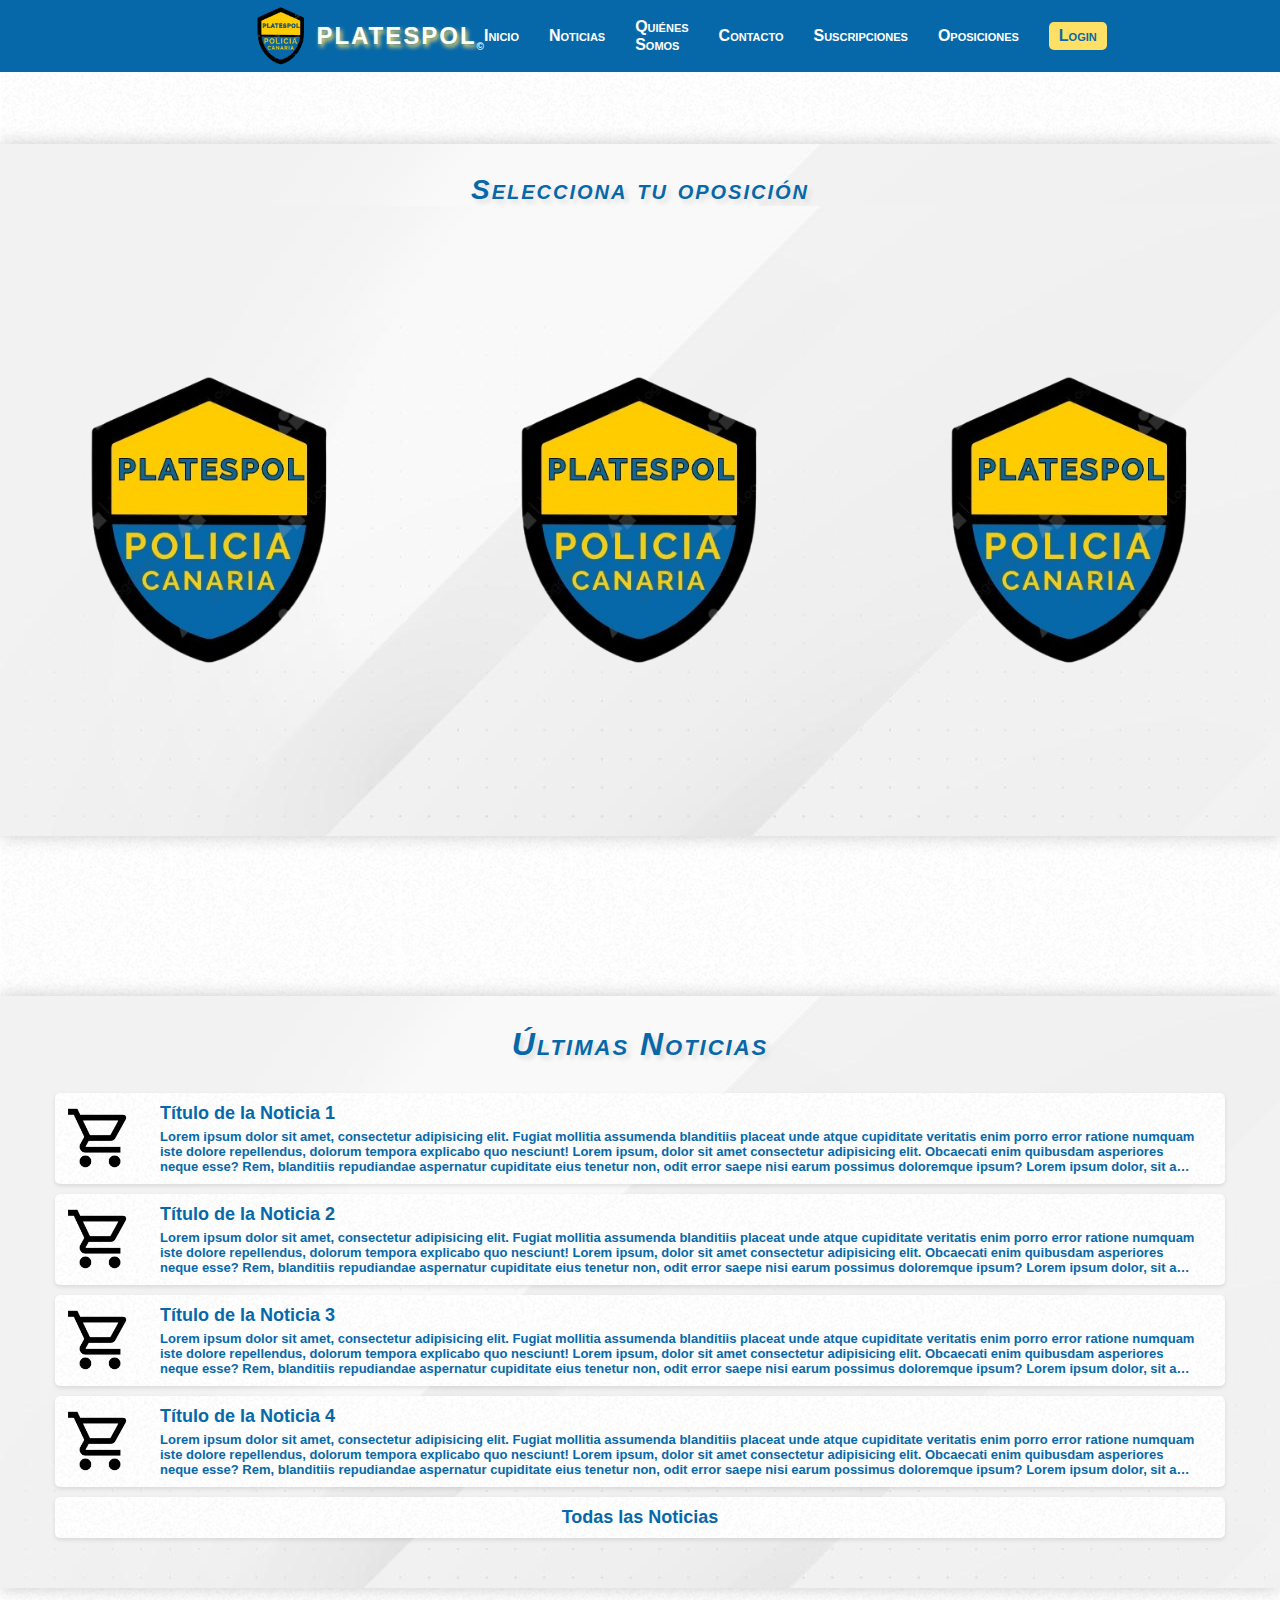
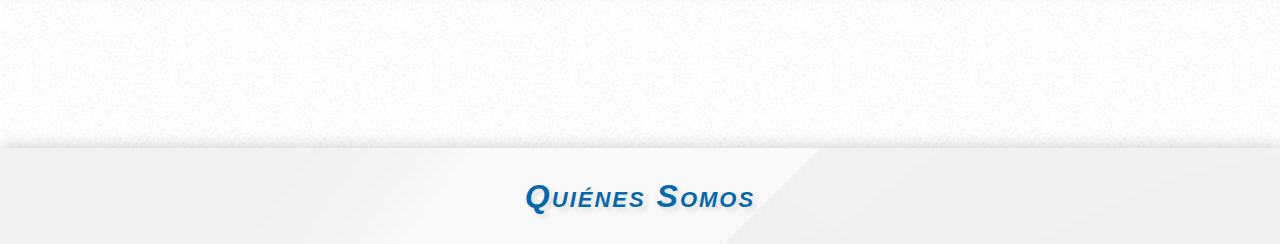
==== commit 9c698261: "Añadido Index de puente para GitHub" ====
--- a/index.html
+++ b/index.html
@@ -1,298 +1,11 @@
 <!DOCTYPE html>
 <html lang="es">
-
 <head>
     <meta charset="UTF-8">
-    <meta name="viewport" content="width=device-width, initial-scale=1.0">
-    <meta name="description"
-        content="Platespol - Plataforma de preparación para oposiciones policiales. Accede a tests, simulacros y noticias actualizadas para tu preparación.">
-    <title>Platespol</title>
-    <!-- Estilos Generales -->
-    <link rel="stylesheet" href="css/main.css">
-    <link rel="stylesheet" href="css/header.css">
-    <link rel="stylesheet" href="css/nav.css">
-    <link rel="stylesheet" href="css/footer.css">
-    <!-- Estilos General Responsivos-->
-    <link rel="stylesheet" href="css/responsive-nav.css">
-    <link rel="stylesheet" href="css/responsive-footer.css">
-    <!-- Estilos del Index-->
-    <link rel="stylesheet" href="css/index.css">
-    <!-- Estilos del Index Responsivos-->
-    <link rel="stylesheet" href="css/responsive-contact.css">
+    <meta http-equiv="refresh" content="0; url=./pages/index.html">
+    <title>Redireccionando...</title>
 </head>
-
 <body>
-    <nav>
-        <div class="header-container">
-            <img src="img/pcanaria.png" alt="Logo de Platespol" class="logo">
-            <h1>Platespol</h1>
-            <p>&copy;</p>
-        </div>
-        <button class="menu-toggle" aria-label="Toggle navigation">
-            ☰
-        </button>
-        <ul class="navegador">
-            <li><a href="index.html">Inicio</a></li>
-            <li><a href="#blog-news">Noticias</a></li>
-            <li><a href="#who">Quiénes Somos</a></li>
-            <li><a href="#contacto">Contacto</a></li>
-            <li><a href="#">FAQ</a></li>
-            <li><a href="#">Oposiciones</a></li>
-            <li><a href="#" class="login-link">Login</a></li>
-        </ul>
-    </nav>
-
-    <section class="cuerpos-titulo">
-        <h3>Selecciona tu oposición</h3>
-        <section class="cuerpos">
-            <article class="plocal">
-                <img src="img/plocal-copia.png" alt="Policía Local">
-            </article>
-            <article class="pcanaria">
-                <img src="img/pcanaria.png" alt="Policía Canaria">
-            </article>
-            <article class="pportuaria">
-                <img src="img/pportuariasctfe.png" alt="Policía Portuaria">
-            </article>
-        </section>
-    </section>
-
-    <section id="blog-news">
-        <h2>Últimas Noticias</h2>
-        <div class="container1">
-            <ul>
-                <li><a href="#">
-                        <img src="img/carrito.png" alt="Imagen Noticia 1">
-                        <div class="container2">
-                            <h3>Título de la Noticia 1</h3>
-                            <p>Lorem ipsum dolor sit amet, consectetur adipisicing elit. Fugiat mollitia assumenda
-                                blanditiis placeat unde atque cupiditate veritatis enim porro error ratione numquam iste
-                                dolore repellendus, dolorum tempora explicabo quo nesciunt! Lorem ipsum, dolor sit amet
-                                consectetur adipisicing elit. Obcaecati enim quibusdam asperiores neque esse? Rem,
-                                blanditiis repudiandae aspernatur cupiditate eius tenetur non, odit error saepe nisi
-                                earum
-                                possimus doloremque ipsum? Lorem ipsum dolor, sit amet consectetur adipisicing elit.
-                                Laborum, consectetur. Expedita soluta ad numquam nisi nemo! Odit, quia eum odio mollitia
-                                vero, provident, esse similique qui laborum repellat at atque. Lorem ipsum dolor sit
-                                amet
-                                consectetur adipisicing elit. Neque laborum facilis nobis aperiam alias cumque,
-                                consectetur
-                                facere vitae voluptates. Nam aliquid, officia nostrum sunt maiores corporis natus esse
-                                praesentium soluta. Lorem ipsum dolor sit amet consectetur adipisicing elit. Autem
-                                impedit
-                                nulla accusantium cumque vero atque animi voluptatum deleniti deserunt, esse asperiores
-                                ab
-                                dolor labore, eveniet, repudiandae numquam dolorem error enim?</p>
-                        </div>
-                    </a>
-                </li>
-                <li><a href="#">
-                        <img src="img/carrito.png" alt="Imagen Noticia 2">
-                        <div class="container2">
-                            <h3>Título de la Noticia 2</h3>
-                            <p>Lorem ipsum dolor sit amet, consectetur adipisicing elit. Fugiat mollitia assumenda
-                                blanditiis placeat unde atque cupiditate veritatis enim porro error ratione numquam iste
-                                dolore repellendus, dolorum tempora explicabo quo nesciunt! Lorem ipsum, dolor sit amet
-                                consectetur adipisicing elit. Obcaecati enim quibusdam asperiores neque esse? Rem,
-                                blanditiis repudiandae aspernatur cupiditate eius tenetur non, odit error saepe nisi
-                                earum
-                                possimus doloremque ipsum? Lorem ipsum dolor, sit amet consectetur adipisicing elit.
-                                Laborum, consectetur. Expedita soluta ad numquam nisi nemo! Odit, quia eum odio mollitia
-                                vero, provident, esse similique qui laborum repellat at atque. Lorem ipsum dolor sit
-                                amet
-                                consectetur adipisicing elit. Neque laborum facilis nobis aperiam alias cumque,
-                                consectetur
-                                facere vitae voluptates. Nam aliquid, officia nostrum sunt maiores corporis natus esse
-                                praesentium soluta. Lorem ipsum dolor sit amet consectetur adipisicing elit. Autem
-                                impedit
-                                nulla accusantium cumque vero atque animi voluptatum deleniti deserunt, esse asperiores
-                                ab
-                                dolor labore, eveniet, repudiandae numquam dolorem error enim?</p>
-                        </div>
-                    </a>
-                </li>
-                <li><a href="#">
-                        <img src="img/carrito.png" alt="Imagen Noticia 3">
-                        <div class="container2">
-                            <h3>Título de la Noticia 3</h3>
-                            <p>Lorem ipsum dolor sit amet, consectetur adipisicing elit. Fugiat mollitia assumenda
-                                blanditiis placeat unde atque cupiditate veritatis enim porro error ratione numquam iste
-                                dolore repellendus, dolorum tempora explicabo quo nesciunt! Lorem ipsum, dolor sit amet
-                                consectetur adipisicing elit. Obcaecati enim quibusdam asperiores neque esse? Rem,
-                                blanditiis repudiandae aspernatur cupiditate eius tenetur non, odit error saepe nisi
-                                earum
-                                possimus doloremque ipsum? Lorem ipsum dolor, sit amet consectetur adipisicing elit.
-                                Laborum, consectetur. Expedita soluta ad numquam nisi nemo! Odit, quia eum odio mollitia
-                                vero, provident, esse similique qui laborum repellat at atque. Lorem ipsum dolor sit
-                                amet
-                                consectetur adipisicing elit. Neque laborum facilis nobis aperiam alias cumque,
-                                consectetur
-                                facere vitae voluptates. Nam aliquid, officia nostrum sunt maiores corporis natus esse
-                                praesentium soluta. Lorem ipsum dolor sit amet consectetur adipisicing elit. Autem
-                                impedit
-                                nulla accusantium cumque vero atque animi voluptatum deleniti deserunt, esse asperiores
-                                ab
-                                dolor labore, eveniet, repudiandae numquam dolorem error enim?</p>
-                        </div>
-                    </a>
-                </li>
-                <li><a href="#">
-                        <img src="img/carrito.png" alt="Imagen Noticia 4">
-                        <div class="container2">
-                            <h3>Título de la Noticia 4</h3>
-                            <p>Lorem ipsum dolor sit amet, consectetur adipisicing elit. Fugiat mollitia assumenda
-                                blanditiis placeat unde atque cupiditate veritatis enim porro error ratione numquam iste
-                                dolore repellendus, dolorum tempora explicabo quo nesciunt! Lorem ipsum, dolor sit amet
-                                consectetur adipisicing elit. Obcaecati enim quibusdam asperiores neque esse? Rem,
-                                blanditiis repudiandae aspernatur cupiditate eius tenetur non, odit error saepe nisi
-                                earum
-                                possimus doloremque ipsum? Lorem ipsum dolor, sit amet consectetur adipisicing elit.
-                                Laborum, consectetur. Expedita soluta ad numquam nisi nemo! Odit, quia eum odio mollitia
-                                vero, provident, esse similique qui laborum repellat at atque. Lorem ipsum dolor sit
-                                amet
-                                consectetur adipisicing elit. Neque laborum facilis nobis aperiam alias cumque,
-                                consectetur
-                                facere vitae voluptates. Nam aliquid, officia nostrum sunt maiores corporis natus esse
-                                praesentium soluta. Lorem ipsum dolor sit amet consectetur adipisicing elit. Autem
-                                impedit
-                                nulla accusantium cumque vero atque animi voluptatum deleniti deserunt, esse asperiores
-                                ab
-                                dolor labore, eveniet, repudiandae numquam dolorem error enim?</p>
-                        </div>
-                    </a>
-                </li>
-            </ul>
-        </div>
-    </section>
-
-    <section id="who">
-        <h2>Quiénes Somos</h2>
-        <div class="container1">
-            <p>Bienvenidos a Platespol. En Platespol, sabemos lo importante que es una preparación adecuada para las
-                oposiciones policiales. Nuestro objetivo es proporcionar una plataforma accesible y eficiente para que
-                los
-                futuros agentes de policía puedan practicar y mejorar sus conocimientos a través de tests diseñados
-                específicamente para las oposiciones.</p>
-
-            <div class="who-text">
-                <h3>Qué Ofrecemos</h3>
-                <ul>
-                    <li>Tests bajo Suscripción: Acceso ilimitado a una amplia variedad de tests diseñados para reflejar
-                        el
-                        formato y la dificultad de los exámenes reales.</li>
-                    <li>Información Actualizada: Noticias y actualizaciones sobre cambios en los temarios, fechas de
-                        examen
-                        y otros aspectos importantes de las oposiciones policiales.</li>
-                    <li>Simulacros de Examen: Pruebas cronometradas que ayudan a los opositores a familiarizarse con la
-                        presión del examen real.</li>
-                </ul>
-            </div>
-
-            <div class="who-text">
-                <h3>Nuestros Valores</h3>
-                <ul>
-                    <li>Compromiso con la Calidad: Nos esforzamos por mantener los más altos estándares de calidad en
-                        todo
-                        nuestro contenido.</li>
-                    <li>Actualización Continua: Nos mantenemos al día con los cambios en los temarios y formatos de los
-                        exámenes
-                        para proporcionar siempre información precisa y relevante.</li>
-                    <li>Accesibilidad: Queremos que todos los aspirantes tengan acceso a los mejores recursos,
-                        independientemente de su ubicación o situación económica.</li>
-                </ul>
-            </div>
-
-            <div class="who-text">
-                <h3>Por Qué Elegirnos</h3>
-                <p>En Platespol, no solo proporcionamos tests y simulacros. Ofrecemos una plataforma integral que
-                    facilita
-                    la
-                    práctica y preparación para las oposiciones policiales, garantizando que nuestros usuarios tengan
-                    las
-                    herramientas necesarias para sobresalir en sus exámenes.</p>
-
-                <ul>
-                    <li>Material de Calidad: Tests diseñados específicamente para cubrir todos los temas relevantes de
-                        las
-                        oposiciones.</li>
-                    <li>Plataforma Intuitiva: Una experiencia de usuario sencilla y agradable que facilita la navegación
-                        y
-                        el
-                        uso de nuestros recursos.</li>
-                    <li>Soporte y Asistencia: Un equipo dedicado a resolver dudas y proporcionar orientación cuando sea
-                        necesario.</li>
-                </ul>
-            </div>
-
-            <div class="join-community">
-                <h3>Únete a Nuestra Comunidad</h3>
-                <p>Te invitamos a unirte a nuestra comunidad de opositores y a aprovechar todos los recursos que hemos
-                    preparado para ti. Juntos, haremos que tu preparación sea más eficiente, efectiva y, sobre todo,
-                    exitosa.</p>
-            </div>
-        </div>
-    </section>
-
-    <section id="contacto">
-        <h2>Contacto</h2>
-        <div class="container2">
-        <div class="contact-container">
-            <form class="contact-form">
-                <label for="nombre">Nombre:</label>
-                <input type="text" id="nombre" name="nombre" required>
-
-                <label for="apellidos">Apellidos:</label>
-                <input type="text" id="apellidos" name="apellidos" required>
-
-                <label for="email">Email:</label>
-                <input type="email" id="email" name="email" required>
-
-                <label for="comentario">Comentario:</label>
-                <textarea id="comentario" name="comentario" rows="4" required></textarea>
-
-                <div>
-                    <button type="submit">Enviar</button>
-                    <button type="reset">Limpiar</button>
-                </div>
-            </form>
-            <div class="contact-info">
-                <a href="index.html"><img src="img/pcanaria.png" alt="Logo de Platespol" class="logo"></a>
-                <div class="contact-info-text">
-                    <h3>Datos de Contacto</h3>
-                    <p><strong>Web:</strong> www.platespol.com</p>
-                    <p><strong>Email:</strong> info@platespol.com</p>
-                    <p><strong>Teléfono:</strong> +34 690 806 890</p>
-                    <p><strong>Dirección:</strong> Plaza de la Paz, 15<br>38005 Santa Cruz de Tenerife (Tenerife)<br>España</p>
-                    <p><strong>Horario de Atención:</strong> Lunes a Viernes, 16:00-20:00</p>
-                </div>
-                <div class="contact-info-logo">
-                    <a href="#" class="facebook-icon"><img src="img/facebook.png" alt="Facebook"></a>
-                    <a href="#" class="twitter-icon"><img src="img/twitter.png" alt="Twitter"></a>
-                    <a href="#" class="instagram-icon"><img src="img/instagram.png" alt="Instagram"></a>
-                </div>
-            </div>
-        </div>
-    </div>
-    </section>
-
-    <footer>
-        <ul class="footer-left"></ul>
-        <div class="footer-center">
-            <p>&copy; 2024 Platespol <span class="spacer">|</span></p>
-            <p>&copy; Todos los Derechos Reservados <span class="spacer">|</span></p>
-            <p><a href="#">Política de Privacidad</a> <span class="spacer">|</span></p>
-            <p><a href="#">Política de Cookies</a> <span class="spacer">|</span></p>
-            <p><a href="#">Aviso Legal</a></p>
-        </div>
-        <ul class="footer-right">
-            <a href="#" class="facebook-icon"><img src="img/facebook.png" alt="Facebook"></a>
-            <a href="#" class="twitter-icon"><img src="img/twitter.png" alt="Twitter"></a>
-            <a href="#" class="instagram-icon"><img src="img/instagram.png" alt="Instagram"></a>
-        </ul>
-    </footer>
-    
-<!-- Script JS del Menú Toggle-->
-    <script src="script/toggle.js"></script>
+    Si no eres redirigido automáticamente, haz clic <a href="./pages/index.html">aquí</a>.
 </body>
-
-</html>+</html>
